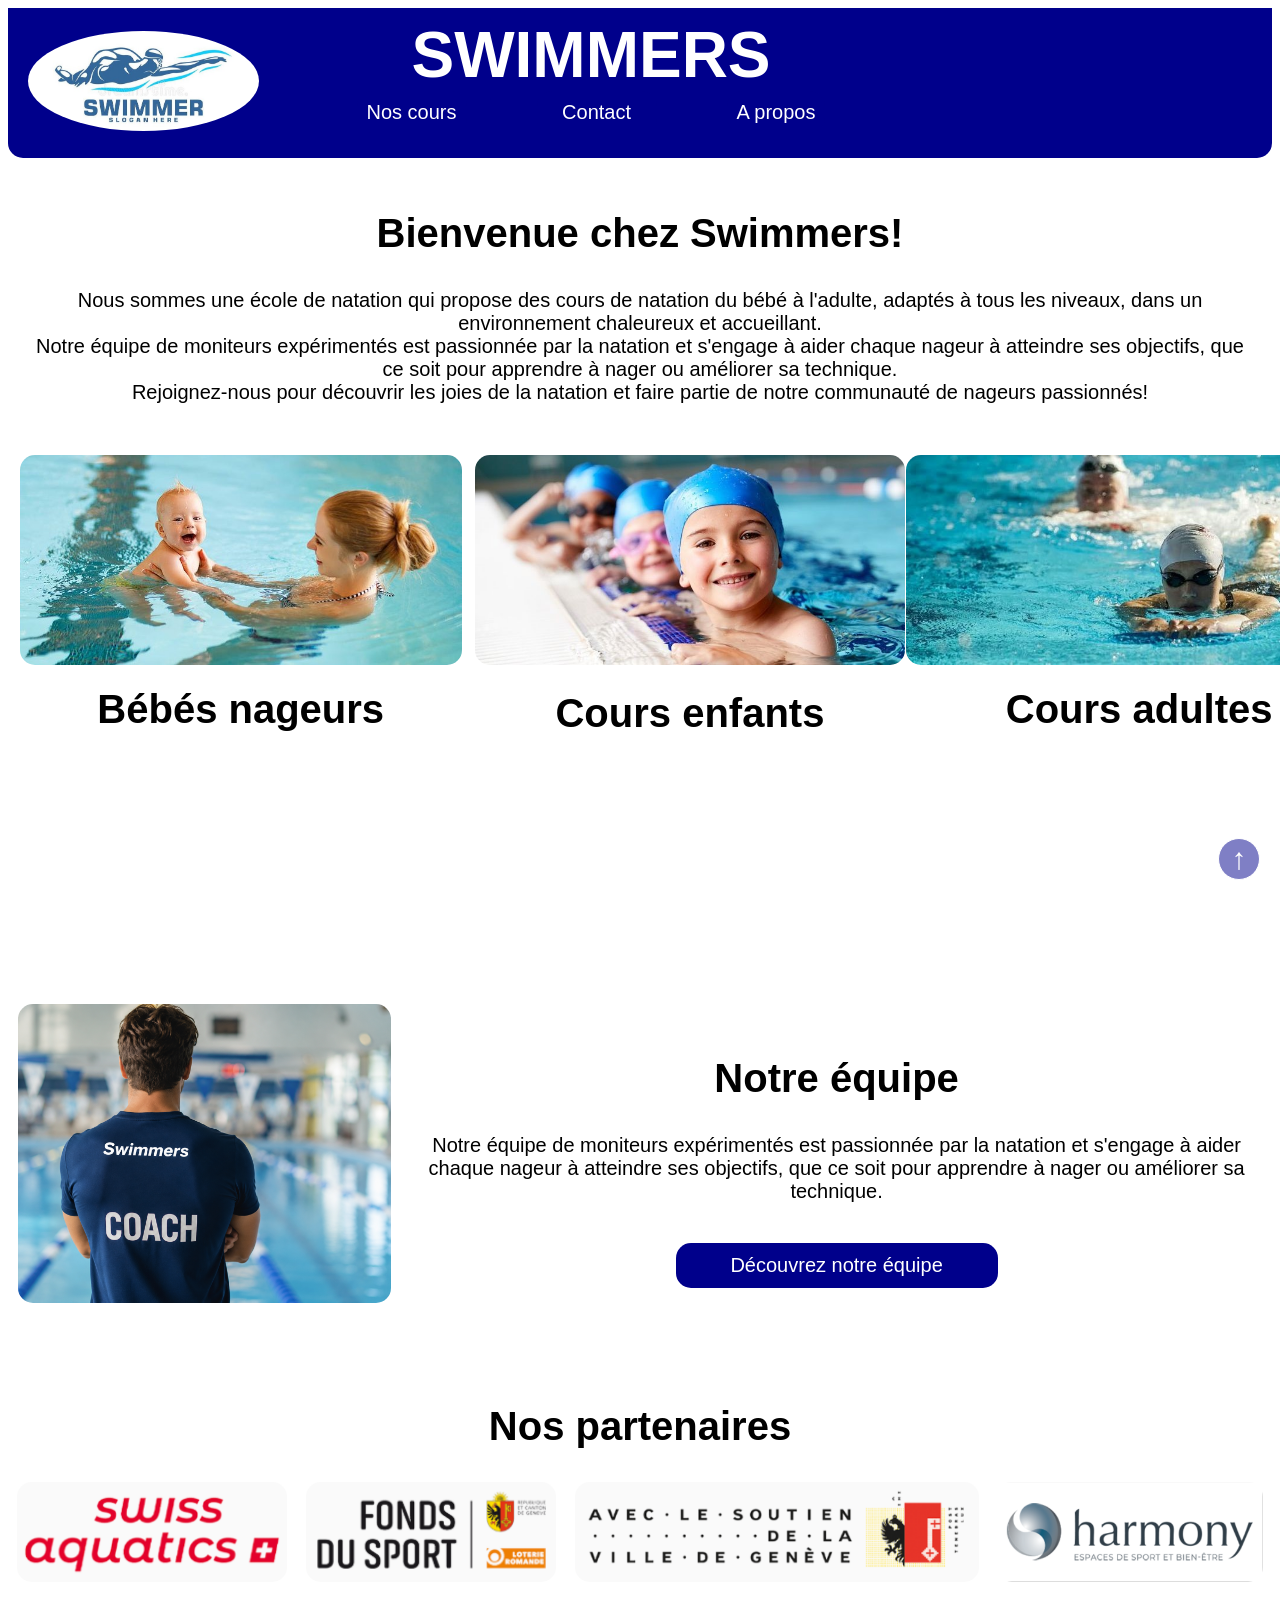
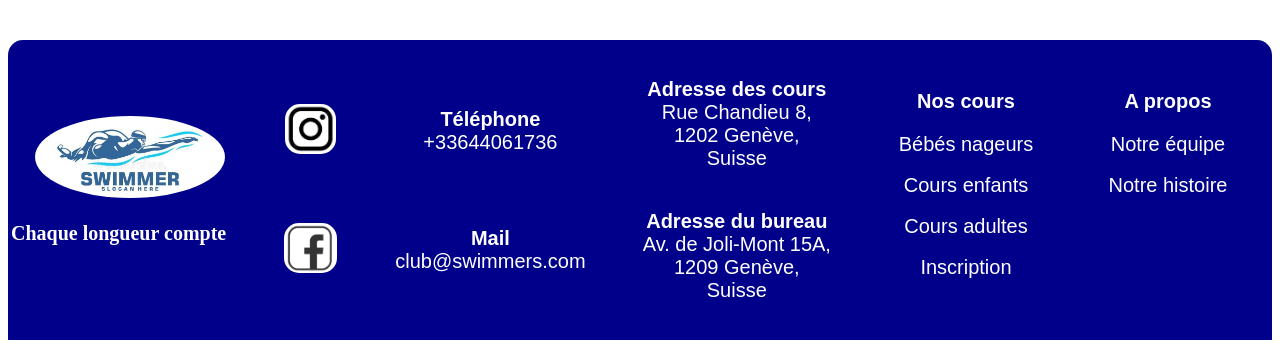
==== index.html @ 51afba41 "retouches menu footer + photos" ====
<!DOCTYPE html>
<html lang="fr">
<head>
    <meta charset="UTF-8">
    <meta name="viewport" content="width=device-width, initial-scale=1.0">

    <link rel="stylesheet" href="./ressources/stylesheet.css">
    <script src="./ressources/script.js" type="text/javascript" defer></script>

    <link rel="icon" href="./ressources/images/logo.jfif" />
    <title>Swimmers | Accueil</title>
</head>

<body>
    <!--******************************HEADER******************************-->

    <!--bannière avec logo, nom du club et barre de navigation-->
    <div class="banner">
        <!--logo lien vers la page d'accueil-->
        <div class="logo_container">
            <a href="./index.html">
                <img class="logo" src="./ressources/images/logo_banner.jpg" alt="Logo de Swimmers">
            </a>
        </div>

        <!--nom du club et barre de navigation en-dessous-->
        <div class="club_name_container">
            <h1 class="club_name">SWIMMERS</h1>
            
            <!--barre de navigation-->
            <div class="navbar">

                <!--menu déroulant pour les cours proposés-->
                <div class="menu_deroulant">
                    <a class="nav_link">Nos cours</a>
                    <div class="options">
                        <a href="./bebes_nageurs.html">Bébés nageurs</a>
                        <a href="./cours_enfants.html">Cours enfants</a>
                        <a href="./cours_adultes.html">Cours adultes</a>
                        <a href="./inscription.html">Inscription</a>
                    </div>
                </div>
                
                <a href="./contact.html" class="nav_link">Contact</a>

                <!--menu deroulant pour le bouton "a propos"-->
                <div class="menu_deroulant">
                    <a class="nav_link">A propos</a>
                    <div class="options">
                        <a href="./notre_equipe.html">Notre équipe</a>
                        <a href="./notre_histoire.html">Notre histoire</a>
                    </div>
                </div>
            </div>
        </div>
    </div>

    <a href="#top" class="back_to_top">↑</a>
    <!--bouton de retour en haut de page-->

    <!--section d'accueil avec une image de fond et un message de bienvenue-->
    <div class="presentation">
        <h2>Bienvenue chez Swimmers!</h2>
        <p> Nous sommes une école de natation qui propose des cours de natation du bébé à l'adulte, adaptés à tous les niveaux, dans un environnement chaleureux et accueillant. <br>
            Notre équipe de moniteurs expérimentés est passionnée par la natation et s'engage à aider chaque nageur à atteindre ses objectifs, que ce soit pour apprendre à nager ou améliorer sa technique. <br>
            Rejoignez-nous pour découvrir les joies de la natation et faire partie de notre communauté de nageurs passionnés!
        </p>
    </div>

    <!--sections des cours proposés sous forme de 3 colonnes-->
    <table class="presentation_sections">
        <!--ligne des images des cours-->
        <tr>
            <td>
                <img src="./ressources/images/cours_bebes_nageurs.jpg" alt="Bébé nageur">
            </td>

            <td>
                <img src="./ressources/images/cours_enfants.jpg" alt="Cours enfants">
            </td>

            <td>
                <img src="./ressources/images/cours_adultes.jpg" alt="Cours adultes">
            </td>
        </tr>

        <!--ligne des noms et descriptions des cours + boutons "Plus d'informations"-->
        <tr>
            <td>
                <h2>Bébés nageurs</h2>
                <p class="texte_cours">Découvrez nos cours de bébés nageurs, conçus pour initier les tout-petits à l'eau en toute sécurité et avec plaisir à travers des activités ludiques.</p>

                <a class="plus_infos" href="./bebes_nageurs.html">Découvrez nos cours bébés nageurs</a>
            </td>

            <td>
                <h2>Cours enfants</h2>
                <p class="texte_cours">Découvrez nos cours d'initiation pour les enfants, conçus pour développer leur confiance et leurs compétences aquatiques.</p>

                <a class="plus_infos" href="./cours_enfants.html">Découvrez nos cours enfants</a>
            </td>

            <td>
                <h2>Cours adultes</h2>
                <p class="texte_cours">Découvrez nos cours adultes pour les nageurs apprentis comme expérimentés, conçus pour améliorer leur technique et leur endurance.</p>

                <a class="plus_infos" href="./cours_adultes.html">Découvrez nos cours adultes</a>
            </td>            
        </tr>
    </table>

    <br>
    <br>
    <br>

    <!--section présentation de l'équipe-->
    <div class="equipe">
        <div class="coach_img">
            <img src="./ressources/images/coach.png" alt="Photo d'un moniteur de natation">
        </div>
        <div class="coach_description">
            <h2>Notre équipe</h2>
            <p>Notre équipe de moniteurs expérimentés est passionnée par la natation et s'engage à aider chaque nageur à atteindre ses objectifs, que ce soit pour apprendre à nager ou améliorer sa technique.</p>
            
            <a class="plus_infos_equipe" href="./notre_equipe.html">Découvrez notre équipe</a>
        </div>
    </div>

    <br>
    <br>
    <br>

    <!--sections des partenaires-->
    <div class="partenaires">
        <h2>Nos partenaires</h2>
        <div class="logo_partenaire">
            <a target="_blank" href="https://www.swiss-aquatics.ch/fr/">
                <img src="./ressources/images/logo_swiss_aquatics.png" alt="Logo de Swiss Aquatics">
            </a>
            <a target="_blank" href="https://fondsdusport.ch/accueil/">
                <img src="./ressources/images/logo_fonds_du_sport_geneve.png" alt="Logo des Fonds du sport de Genève">
            </a>
            <a target="_blank" href="https://www.geneve.ch/">
                <img src="./ressources/images/logo_ville_de_geneve.png" alt="Logo de la ville de Genève">
            </a>
            <a target="_blank" href="https://www.harmony.ch/">
                <img src="./ressources/images/logo_harmony.png" alt="Logo de Harmony">
            </a>
        </div>
    </div>

    <br>
    <br>
    <br>

    <!--******************************FOOTER******************************-->

    <!--
        footer avec:
            - logo et slogan
            - contact: réseaux sociaux, téléphone, mail, adresse
            - menu de navigation
    -->
    <footer>
        <table class="footer">
            <tr>
                <!--colonne 1: logo et slogan-->
                <td class="footer_logo">
                    <a href="./index.html">
                        <img src="./ressources/images/logo_banner.jpg" alt="Logo de Swimmers">
                    </a>
                    <h3>Chaque longueur compte</h3>
                </td>

                <!--colonne 2: contacts divisé en 3 parties: réseaux sociaux, téléphone et mail, adresse-->
                <td class="footer_contact">
                    <table>
                        <tr>
                            <!--sous-colonne des réseaux sociaux-->
                            <td class="contact" style="width: 15%;">
                                <div class="contact_content">
                                    <a href="https://www.instagram.com/" target="_blank">
                                        <img class="logo_reseaux" src="./ressources/images/instagram.png" alt="logo Instagram">
                                    </a>                                    
                                    <a href="https://fr-fr.facebook.com/" target="_blank">
                                        <img class="logo_reseaux" src="./ressources/images/facebook.png" alt="logo Facebook">
                                    </a>
                                </div>
                            </td>

                            <!--sous-colonne des moyens de contact-->
                            <td class="contact">
                                <div class="contact_content">
                                    <P>
                                        <strong>Téléphone</strong> <br>
                                        <a href="https://web.whatsapp.com/" target="_blank">
                                            +33644061736
                                        </a>
                                    </P>                                
                                    <P>
                                        <strong>Mail</strong> <br>
                                        <a href="https://accounts.google.com/v3/signin/identifier?continue=https%3A%2F%2Fmail.google.com%2Fmail%2F%3Fhl%3Dfr&dsh=S-65777534%3A1779703217292134&emr=1&hl=fr&ltmpl=default&ltmplcache=2&osid=1&passive=true&rm=false&scc=1&service=mail&ss=1&flowName=GlifWebSignIn&flowEntry=ServiceLogin&ifkv=AWa2Pav6-4Mr0OhlB0g4Rt8NfODFJEpQgPGp8qQaNGT2aUhkzZiKN4EEEsVOafKhXFq62kb5EetYqg" target="_blank">
                                            club@swimmers.com
                                        </a>
                                    </P>
                                </div>
                            </td>

                            <!--sous-colonne de l'adresse-->
                            <td class="contact">
                                <div class="contact_content">
                                    <p>
                                        <strong>Adresse des cours</strong> <br>
                                        <a href="https://www.google.fr/maps/place/Piscine+de+Chandieu/@46.2171188,6.1306369,17z/data=!3m1!4b1!4m6!3m5!1s0x478c64dd504c1d4f:0x3fdbfd2111fed8a2!8m2!3d46.2171188!4d6.1332118!16s%2Fg%2F11c5j7j0dk?entry=ttu&g_ep=EgoyMDI2MDUyMC4wIKXMDSoASAFQAw%3D%3D" target="_blank">
                                            Rue Chandieu 8, <br>
                                            1202 Genève, <br>
                                            Suisse
                                        </a>
                                    </p>
                                    <p>
                                        <strong>Adresse du bureau</strong> <br>
                                        <a href="https://www.google.fr/maps/place/Administration+locale/@46.2202272,6.0896053,14z/data=!4m10!1m2!2m1!1sMairie!3m6!1s0x478c649678a18cad:0xf0a4fee07eba2c44!8m2!3d46.2202258!4d6.1165418!15sCgZNYWlyaWWSAQljaXR5X2hhbGzgAQA!16s%2Fg%2F1wrtbrt8?entry=ttu&g_ep=EgoyMDI2MDUyMC4wIKXMDSoASAFQAw%3D%3D" target="_blank">
                                            Av. de Joli-Mont 15A, <br>
                                            1209 Genève, <br>
                                            Suisse
                                        </a>
                                    </p>    
                                </div>                            
                            </td>
                        </tr>
                    </table>
                </td>

                <!--colonne 3: menu de navigation-->
                <td class="footer_nav_menu">
                    <table>
                        <tr>
                            <!--liens de navigations pour les diférents cours-->
                            <td>
                                <p> <strong>Nos cours</strong> </p>

                                <a href="./bebes_nageurs.html">Bébés nageurs</a> <br>
                                <a href="./cours_enfants.html">Cours enfants</a> <br>
                                <a href="./cours_adultes.html">Cours adultes</a> <br>
                                <a href="./inscription.html">Inscription</a> <br>
                            </td>

                            <!--liens pour la section a propos-->
                            <td>
                                <p> <strong>A propos</strong></p>

                                <a href="./notre_equipe.html">Notre équipe</a> <br>
                                <a href="./notre_histoire.html">Notre histoire</a> <br>
                            </td>
                        </tr>
                    </table>
                </td>
            </tr>
        </table>
    </footer>
</body>
</html>
---- ressources/stylesheet.css ----
/* {
    border: 1px solid black;
}*/

html, body {
    font-family: arial, sans-serif;
}

h2 {
    font-size: 40px;
    font-family: sans-serif;
}

p {
    font-size: 20px;
    font-family: sans-serif;
}









/*------------------------------PAGE D'ACCUEIL------------------------------*/

/*------------------------------Bannière et barre de navigation------------------------------*/
.banner {
    display: flex;
    justify-content: space-between;
    width: 100%;
    height: 150px;
    background-color: darkblue;
    border-radius: 0 0 15px 15px;
    z-index: 100;
}

/*logo */
.logo_container {
    display: flex;
    align-items: center;
    justify-content: left;
    width: 25%;
    padding-left: 10px;
}

.logo {
    width: auto;
    height: 100px;
    border-radius: 50%;
    margin-left: 10px;
}

/*nom du club*/
.club_name_container {
    display: flex;
    flex-wrap: wrap;
    width: 50%;
    height: 50%;
    left: -365px;
    position: relative;
}

.club_name {
    font-size: 24px;
    font-weight: bold;
    height: 100%;
    width: 100%;
    text-align: center;
    font-size: 64px;
    font-family: sans-serif;
    color: white;
    margin-top: 10px;
}

/*barre de navigation */
.navbar {
    display: flex;
    justify-content: center;
    width: 100%;
    gap: 70px;
}

/*boutons DE navigation*/
.nav_link {
    width: 100px;
    padding: 10px;
    align-items: center;
    text-align: center;
    color: white;
    font-family: sans-serif;
    background-color: darkblue;
    text-decoration: none;
    font-size: 20px;
    border-radius: 15px;
    transition: all 0.5s linear;
    margin-bottom: 20px;
    margin-top: -45px;
}

.nav_link:hover {
    background-color: white;
    color: darkblue;
}

/*menu déroulant des boutons de navigation*/

/*container du menu déroulant*/
.menu_deroulant {
    position:relative;
    display: inline-block;
    margin-top: -35px;
    transition: all 0.5s linear;
}

/*options du menu déroulant*/
.options {
    display: none;
    position: absolute;
    min-width: 160px;
    z-index: 100;
    transition: all 0.5s linear;
    padding-top: 10px;
}

.menu_deroulant:hover .options {
    display: block;
}

/*style du menu déroulant*/
.options a {
    width: 200px;
    padding: 10px;
    margin-top: 5px;
    color: white;
    background-color: darkblue;
    border: 1px solid transparent;
    font-size: 20px;
    font-family: sans-serif;
    text-decoration: none;
    display: block;
    text-align: center;
    border-radius: 15px;
    transition: all 0.5s linear;
}

.options a:hover {
    background-color: white;
    color: darkblue;
    border: 1px solid darkblue;
}


/*------------------------------bouton de retour en haut de page------------------------------*/
.back_to_top {
    position: fixed;
    bottom: 20px;
    right: 20px;
    width: 40px;
    height: 40px;
    background-color: darkblue;
    border: 1px solid white;
    color: white;
    border-radius: 50%;
    text-align: center;
    align-content: center;
    font-size: 30px;
    font-weight: bold;
    text-decoration: none;
    transition: all 0.5s linear;
    opacity: 0.5;
    z-index: 100;
}

.back_to_top:hover {
    background-color: white;
    color: darkblue;
    border: 1px solid darkblue;
    opacity: 1;
}


/*--------------------------------présentation du club------------------------------*/

/*texte de présentation du club*/
.presentation {
    text-align: center;
    padding: 20px;
}


/*------------------------------présentation des cours proposés: bébés, enfants, adultes------------------------------*/

/*conteneur du tableau de présentation des cours*/
.presentation_sections {
    display: flex;
    align-items: center;
    width: 100%;
}

/*style des lignes, cellules et contenus du tableau*/
.presentation_sections tr {
    display:flex;
    justify-content: space-between;;
    padding: 10px;
}

.presentation_sections td {
    display: flex;
    align-items: center;
    justify-content: space-around;
    flex-direction: column;
    width: 33%;
}

.presentation_sections img {
    display: flex;
    width: auto;
    height: 210px;
    border-radius: 15px;
    transition: all 0.3s linear;
    cursor: pointer;
}

.presentation_sections img:hover {
    transform: scale(1.05);
    box-shadow: 0 10px 10px rgba(0, 0, 0, 1);
}

.presentation_sections h2 {
    width: 90%;
    margin: 0 auto 20px;
    text-align: center;
    justify-content: center;
}

.presentation_sections p {
    width: 90%;
    text-align: center;
    margin: 0 auto 40px;
}

/* textes et boutons "plus d'informations" des sections: cachés par défaut, s'affichent en fondu (JS) */
.texte_cours {
    opacity: 0;
    transition: all 1s linear;
}

.plus_infos {
    width: 80%;
    padding: 10px;
    border-radius: 15px;
    text-decoration: none;
    color: white;
    font-family: sans-serif;
    background-color: darkblue;
    border: 1px solid transparent;
    font-size: 20px;
    text-align: center;
    justify-content: center;
    display: block;
    cursor: pointer;
    transition: all 0.5s linear;
    opacity: 0;
}

.plus_infos:hover {
    background-color: white;
    color: darkblue;
    border: 1px solid darkblue;
}


/*------------------------------présentation de l'équipe------------------------------*/

/*conteneur principal*/
.equipe {
    display: flex;
    align-items: center;
}

/*conteneur de l'image du moniteur*/
.coach_img {
    display: block;
    width: 30%;
    height: auto;
    padding: 10px;
}

.coach_img img {
    width: 100%;
    height: auto;
    border-radius: 15px;
}

/*conteneur de la description du moniteur et du bouton "plus d'informations"*/
.coach_description {
    flex-direction: column;
    display: flex;
    align-items:center;
    width: 70%;
}

.coach_description h2 {
    text-align: center;
    justify-content: center;
}

.coach_description p {
    text-align: center;
    justify-content: center;
    position: relative;
    top: -20px;
}

/*bouton "plus_infos_equipe" = ".plus_infos" mais constamment visible*/
.plus_infos_equipe {
    width: 300px;
    padding: 10px;
    border-radius: 15px;
    text-decoration: none;
    color: white;
    font-family: sans-serif;
    background-color: darkblue;
    border: 1px solid transparent;
    font-size: 20px;
    text-align: center;
    justify-content: center;
    display: block;
    cursor: pointer;
    transition: all 0.5s linear;
}

.plus_infos_equipe:hover {
    background-color: white;
    color: darkblue;
    border: 1px solid darkblue;
}



/*------------------------------partenaires------------------------------*/
.partenaires {
    display: flex;
    align-items: center;
    justify-content: center;
    flex-wrap: wrap;
    width: 100%;
}

.partenaires h2 {
    text-align: center;
    justify-content: center;
    width: 100%;
}
.logo_partenaire {
    display: flex;
    justify-content: space-around;
    align-items: center;
    width: 100%;
    height: auto;
}

.logo_partenaire img {
    width: auto;
    height: 100px;
    border-radius: 15px;
}



/*------------------------------footer------------------------------*/
footer {
    display: flex;
    align-items: center;
    width: 100%;
    height: 300px;
    background-color: darkblue;
    border-radius: 15px 15px 0 0;
}

/*
tableau dans le footer en 3 colonnes:
    - logo du club et slogan
    - contact: réeseaux sociaux, téléphone et mail, adresse
    - menu de navigation
*/
.footer {
    width: 100%;
    height: 250px;
    /*background-color: grey*/
}

/*colonne 1: logo et slogan*/
.footer_logo {
    width: 20%;
    flex-direction: column;
    justify-items: center;
}

    .footer_logo img {
        width: 80%;
        height: auto;
        border-radius: 50%;
        position: relative;
        left: 10%;
    }

    /*slogan sous le logo*/
    .footer_logo h3 {
        font-size: 20px;
        justify-content: center;
        color: white;
        font-family: Lucida Calligraphy;
    }

/*colonne 2: contact*/
.footer_contact {
    width: 50%;
}

    /*tableau en 3 colonnes: réseaux, tél et mail, adresse*/
    .footer_contact table {
        height: 95%;
        width: 100%;
    }

    .contact {
        width: 33%;
    }

    /*colonne réseaux*/
    .contact_content {
        height: 90%;
        display: flex;
        flex-direction:column;
        text-align: center;
        justify-content: space-around;
    }

    .logo_reseaux {
        height: 50px;
        width: auto;
        border-radius: 15px;
        transition: all 0.5s linear;
    }

    .logo_reseaux:hover {
        transform: scale(1.1);
    }

    /*colonne téléphone et mail*/
    .contact p {
        text-align: center;
        color: white;
    }

    .contact a {
        text-decoration: none;
        color: white;
    }

    .contact a:hover {
        text-decoration:underline;
    }

/*colonne 3: menu de navigation*/
.footer_nav_menu {
    width: 30%;
}

    .footer_nav_menu table {
        height: 90%;
        display: flex;
        justify-content:space-around ;
    }

    .footer_nav_menu tr {
        height: 100%;
        display:flex;
        justify-content: space-between;
    }

    .footer_nav_menu td {
        width: 200px;
        height: 100%;
        display: flex;
        flex-direction: column;
    }

    .footer_nav_menu p {
        color: white;
        text-align: center;
        font-family: sans-serif;
    }

    .footer_nav_menu a {
        text-decoration: none;
        color: white;
        font-size: 20px;
        text-align: center;
        font-family: sans-serif;
    }

    .footer_nav_menu a:hover {
        text-decoration: underline;
    }









    /*------------------------------PAGE DES BEBES NAGEURS------------------------------*/

/*image de bébés nageurs avec le nom du cours dessus*/
.titre_cours_bebes {
    width: 100%;
    height: 600px;
    background-image: url(./images/cours_bebes_nageurs.jpg);
    background-size: cover;
    align-content: center;
}

.titre_cours {
    text-align: center;
    font-size: 100px;
    font-family: sans-serif;
}

/*texte de présentation des règles des cours*/
.texte_regles {
    text-align: center;
    font-weight: bold;
}

/*tableau de présentation des cours bébés*/
.image_cours {
    width: 15%;
    justify-content: center;
    align-content: center;
}

.image_cours img {
    width: 100%;
    border-radius: 15px;
}

.description_cours {
    width: 80%;
    height: auto;
    align-items: center;
    padding: 0 0 0 20px;
}

/*ligne du bouton d'inscription*/
.inscrire {
    width: 300px;
    padding: 10px;
    margin: 0 auto;
    border-radius: 15px;
    text-decoration: none;
    color: white;
    font-family: sans-serif;
    background-color: darkblue;
    border: 1px solid transparent;
    font-size: 20px;
    text-align: center;
    justify-content: center;
    display: block;
    cursor: pointer;
    transition: all 0.5s linear;    
}

.inscrire:hover {
    background-color: white;
    color: darkblue;
    border: 1px solid darkblue;
}










/*------------------------------PAGE DES COURS ENFANTS------------------------------*/

/*image de bébés nageurs avec le nom du cours dessus*/
.titre_cours_enfants {
    width: 100%;
    height: 600px;
    background-image: url(./images/cours_enfants.jpg);
    background-size: cover;
    align-content: center;
}

/*Réutilisation des mêmes paramètres pour:
     - le titre du cours sur l'image
     - le texte des règles
     - le tableau de présentation des cours
     - le bouton vers la page d'inscription
*/

/*Ajout d'une image de fond ressemblant à des lignes d'eau pour les principes d'apprentissage*/
.apprentissages {
    background-image: url(./images/une_ligne_d_eau.png);
    background-size: 100% 125px;
    height:125px;
    display: flex;
    flex-direction: column;
    align-content: space-around;
}

.apprentissages p {
    margin-left: 100px;
    font-weight: bold;
}










/*------------------------------PAGE DES COURS ADULTES------------------------------*/
/*image de bébés nageurs avec le nom du cours dessus*/
.titre_cours_adultes {
    width: 100%;
    height: 600px;
    background-image: url(./images/cours_adultes.jpg);
    background-size: cover;
    align-content: center;
}

/*Réutilisation des mêmes paramètres pour:
     - le titre du cours sur l'image
     - le texte des règles
     - le tableau de présentation des cours
     - le bouton vers la page d'inscription
*/









/*------------------------------PAGE D'INSCRIPTION------------------------------*/

/*image de bébés nageurs avec le nom du cours dessus*/
.titre_inscription {
    width: 100%;
    height: 600px;
    background-image: url(./images/plongeon_page_inscription.jpg);
    background-size: cover;
    align-content: center;
}

/*Réutilisation des mêmes paramètres que pour le titre du cours sur l'image*/

/*image de l'emploi du temps*/
.emploi_du_temps {
    width: 90%;
}

/*------------------------------formulaire d'inscription------------------------------*/

/*titre*/
.formulaire {
    font-size: 40px;
    font-family: sans-serif;
    text-align: center;
}
/*taille général des formulaires*/
form {
    width: 95%;
    margin-left: auto;
    margin-right: auto;
}

/*tableau*/
.inscription {
    width: 100%;
}

.inscription_in {
    width: 100%;
}
.inscription_in td {
    padding: 20px 10px;
}

/*style des étiquettes*/
label {
    text-align: left;
    padding: 10px 10px;
    font-size: 20px;
    font-family: sans-serif;
}


/*champs à remplir et selecteur*/
input[type=text],[type=date], [type=email], [type=number] {
    width: 300px;
    height: 30px;
    border-radius: 5px;
    border: none;
    border-bottom: 2px solid darkblue;
    background: none;
    padding: 10px 10px;
    font-size: 20px;
    font-family: sans-serif;
    outline: none;
}

/*ligne des informations pour le tuteur*/
/*.tuteur {
    display: none;
    transition: all 0.5s linear;
}*/

/*div de selection du cours caché jusqu'au clic sur le bouton "passer à la selection du cours"*/
.selection_du_cours {
    display: none;
    transition:all 05s linear; 
}

select {
    width: 300px;
    height: 50px;
    border-radius: 5px;
    border: none;
    border-bottom: 2px solid darkblue;
    background: none;
    padding: 10px 10px;
    font-size: 20px;
    font-family: sans-serif;
    outline: none;
}

/*optgroup avec fond bleu et écriture blanche*/
#matin, #midi, #apres_midi, #soir, 
#niveaux_bebes_nageurs, #niveaux_cours_enfants, #niveaux_cours_adultes {
    background-color: darkblue;
    color: white;
}

option {
    background-color: lightgray;
    color: black;
}

/*placement des selecteurs de niveaux au même endroit*/
/*#niveaux_bebes_nageurs, #niveaux_cours_enfants, #niveaux_cours_adultes, #niveau, #creneau, #bouton_de_confirmation {
    display: none;
}*/

/*bouton de confirmation similaire aux autres boutons du site*/
button {
    width: 300px;
    margin: 0 auto;
    padding: 10px;
    border-radius: 15px;
    text-decoration: none;
    color: white;
    font-family: sans-serif;
    background-color: darkblue;
    border: 1px solid transparent;
    font-size: 20px;
    text-align: center;
    justify-content: center;
    display: block;
    cursor: pointer;
    transition:  all 0.5s linear;
}

button:hover {
    background-color: white;
    color: darkblue;
    border: 1px solid darkblue;
}









/*------------------------------PAGE DE CONTACT------------------------------*/
/*image de l'équipe avec le nom de la page dessus*/
.titre_contact {
    width: 100%;
    height: 600px;
    background-image: url(./images/equipe_complete.png);
    background-size: cover;
    align-content: center;
}

.titre_cours_contact {
    text-align: center;
    font-size: 100px;
    font-family: sans-serif;
    color: white;
}

/*Réutilisation des mêmes paramètres pour:
     - le formulaire de contact
*/

textarea {
    width: 80%;
    height: 200px;
    border-radius: 5px;
    border: none;
    border-bottom: 2px solid darkblue;
    background: none;
    padding: 10px 10px;
    font-size: 20px;
    font-family: sans-serif;
    outline: none;
}

.lien_contact {
    text-decoration: none;
    color: darkblue;
}

.lien_contact:hover {
    text-decoration: underline;
}

.maps_frame {
    text-align: center;
}

iframe {
    width: 90%;
    height: 300px;
    border: none;
    border-radius: 15px;
}









/*------------------------------PAGE NOTRE EQUIPE------------------------------*/
/*reprise du code utilisé pour la page bébés nageurs:
.image_cours {
    width: 15%;
    justify-content: center;
    align-content: center;
}

.image_cours img {
    width: 100%;
    border-radius: 15px;
}

.description_cours {
    width: 80%;
    height: auto;
    align-items: center;
    padding: 0 0 0 20px;
}*/









/*------------------------------PAGE NOTRE HISTOIRE------------------------------*/
/*image de fond d'une piscine avec le titre dessus*/
.image_de_fond_notre_histoire {
    width: 100%;
    height: 600px;
    background-image: url(./images/piscine.png);
    background-size: cover;
    align-content: center;
}

.titre_notre_histoire {
    text-align: center;
    font-size: 100px;
    font-family: sans-serif;
    color: white;
}

.div_notre_histoire {
    padding: 20px;
}

.div_notre_histoire h2 {
    text-align: center;
}

.div_notre_histoire p {
    text-align: justify;
}
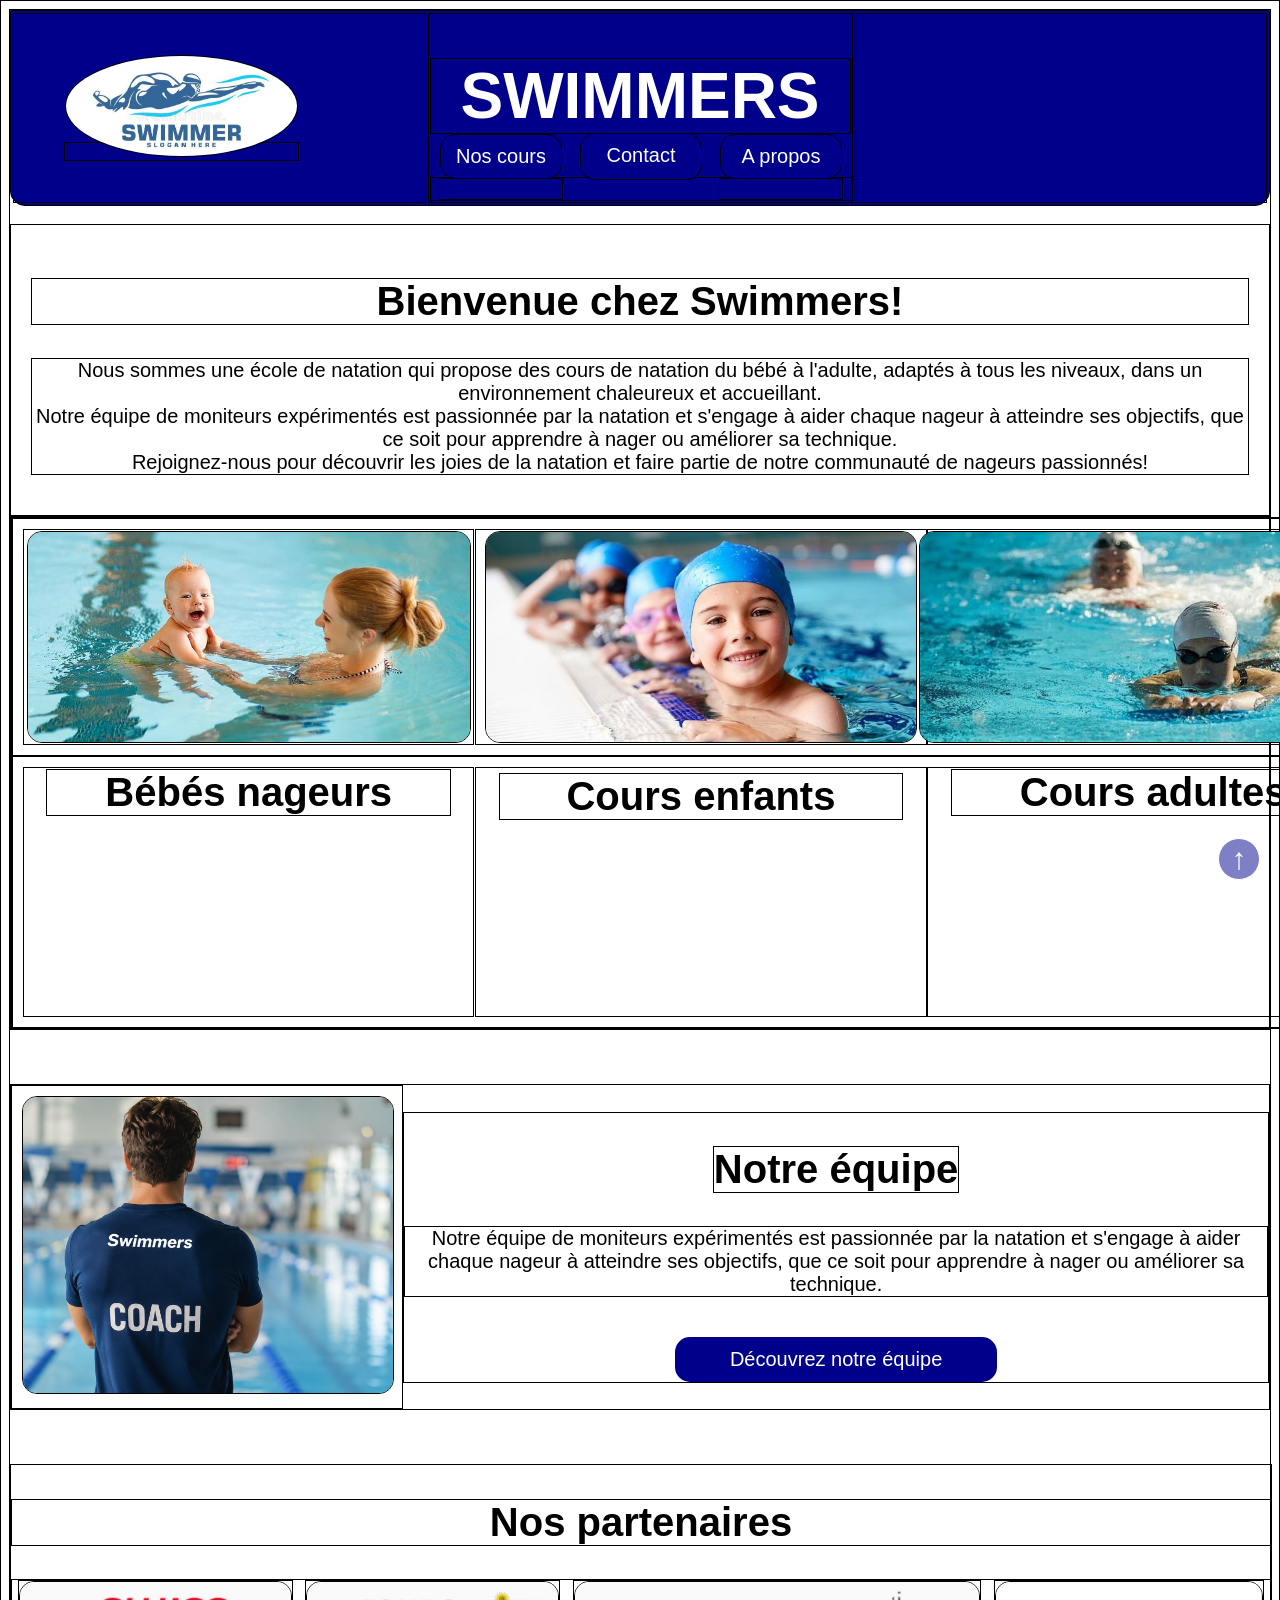
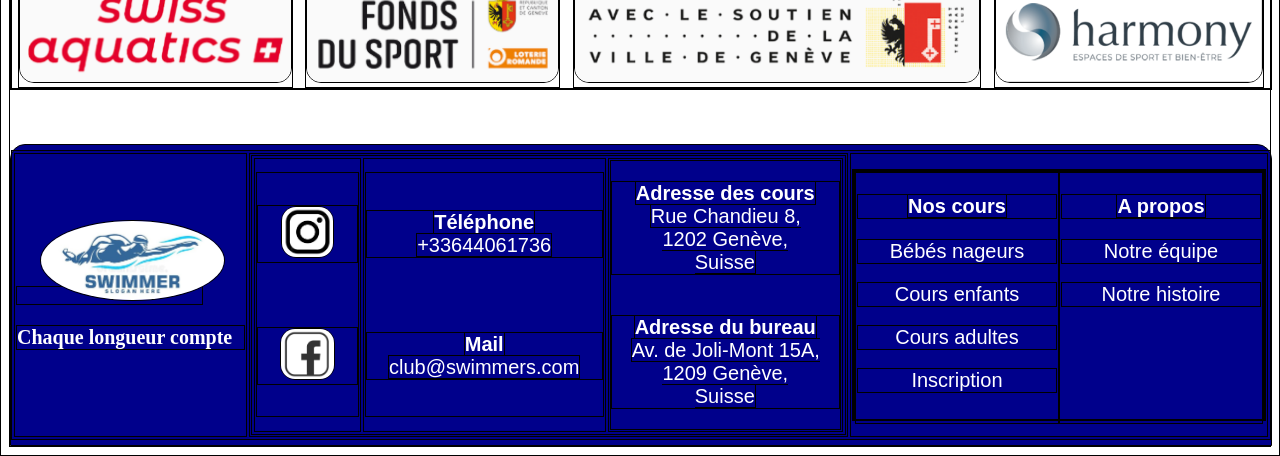
==== commit 17e698bc: "layout header <=800px" ====
--- a/index.html
+++ b/index.html
@@ -5,6 +5,7 @@
     <meta name="viewport" content="width=device-width, initial-scale=1.0">
 
     <link rel="stylesheet" href="./ressources/stylesheet.css">
+    <link rel="stylesheet" href="./ressources/layout.css">
     <script src="./ressources/script.js" type="text/javascript" defer></script>
 
     <link rel="icon" href="./ressources/images/logo.jfif" />
@@ -15,45 +16,50 @@
     <!--******************************HEADER******************************-->
 
     <!--bannière avec logo, nom du club et barre de navigation-->
-    <div class="banner">
-        <!--logo lien vers la page d'accueil-->
-        <div class="logo_container">
-            <a href="./index.html">
-                <img class="logo" src="./ressources/images/logo_banner.jpg" alt="Logo de Swimmers">
-            </a>
-        </div>
-
-        <!--nom du club et barre de navigation en-dessous-->
-        <div class="club_name_container">
-            <h1 class="club_name">SWIMMERS</h1>
-            
-            <!--barre de navigation-->
-            <div class="navbar">
-
-                <!--menu déroulant pour les cours proposés-->
-                <div class="menu_deroulant">
-                    <a class="nav_link">Nos cours</a>
-                    <div class="options">
-                        <a href="./bebes_nageurs.html">Bébés nageurs</a>
-                        <a href="./cours_enfants.html">Cours enfants</a>
-                        <a href="./cours_adultes.html">Cours adultes</a>
-                        <a href="./inscription.html">Inscription</a>
+    <table class="banner">
+        <tr>
+            <td class="logo_container"">
+                <!--logo lien vers la page d'accueil-->
+                <a href="./index.html">
+                    <img class="logo" src="./ressources/images/logo_banner.jpg" alt="Logo de Swimmers">
+                </a>        
+            </td>
+            <td class="club_name_container">
+                 <!--nom du club et barre de navigation en-dessous-->
+                <h1 class="club_name">SWIMMERS</h1>
+
+                <!--barre de navigation-->
+                <div class="navbar">
+                    <!--menu déroulant pour les cours proposés-->
+                    <div class="menu_deroulant">
+                        <a class="nav_link">Nos cours</a>
+                        <div class="options">
+                            <a href="./bebes_nageurs.html">Bébés nageurs</a>
+                            <a href="./cours_enfants.html">Cours enfants</a>
+                            <a href="./cours_adultes.html">Cours adultes</a>
+                            <a href="./inscription.html">Inscription</a>
+                        </div>
+                    </div>
+                
+                    <a href="./contact.html" class="nav_link">Contact</a>
+
+                    <!--menu deroulant pour le bouton "a propos"-->
+                    <div class="menu_deroulant">
+                        <a class="nav_link">A propos</a>
+                        <div class="options">
+                            <a href="./notre_equipe.html">Notre équipe</a>
+                            <a href="./notre_histoire.html">Notre histoire</a>
+                        </div>
                     </div>
                 </div>
-                
-                <a href="./contact.html" class="nav_link">Contact</a>
-
-                <!--menu deroulant pour le bouton "a propos"-->
-                <div class="menu_deroulant">
-                    <a class="nav_link">A propos</a>
-                    <div class="options">
-                        <a href="./notre_equipe.html">Notre équipe</a>
-                        <a href="./notre_histoire.html">Notre histoire</a>
-                    </div>
-                </div>
-            </div>
-        </div>
-    </div>
+            </td>
+            <td class="empty_column">
+
+            </td>
+        </tr>
+    </table>
+
+    <br>
 
     <a href="#top" class="back_to_top">↑</a>
     <!--bouton de retour en haut de page-->
--- a/ressources/stylesheet.css
+++ b/ressources/stylesheet.css
@@ -1,4 +1,6 @@
-/* {
+/*------------------------------CSS POUR TAILLE ECRAN PC-----------------------------*/
+
+* {
     border: 1px solid black;
 }*/
 
@@ -28,7 +30,6 @@
 
 /*------------------------------Bannière et barre de navigation------------------------------*/
 .banner {
-    display: flex;
     justify-content: space-between;
     width: 100%;
     height: 150px;
@@ -39,53 +40,46 @@
 
 /*logo */
 .logo_container {
-    display: flex;
     align-items: center;
     justify-content: left;
-    width: 25%;
-    padding-left: 10px;
+    padding-left: 50px;
+    width: 33%;
 }
 
 .logo {
     width: auto;
     height: 100px;
     border-radius: 50%;
-    margin-left: 10px;
 }
 
 /*nom du club*/
 .club_name_container {
-    display: flex;
-    flex-wrap: wrap;
-    width: 50%;
-    height: 50%;
-    left: -365px;
-    position: relative;
+    width: 34%;
+    align-content: space-around;
 }
 
 .club_name {
-    font-size: 24px;
     font-weight: bold;
-    height: 100%;
-    width: 100%;
     text-align: center;
     font-size: 64px;
     font-family: sans-serif;
     color: white;
-    margin-top: 10px;
 }
 
 /*barre de navigation */
 .navbar {
     display: flex;
-    justify-content: center;
-    width: 100%;
-    gap: 70px;
+    flex-direction: row;
+    justify-content: space-around;
+    width: 100%;
+    background-color: transparent;
 }
 
 /*boutons DE navigation*/
 .nav_link {
+    display: block;
     width: 100px;
+    height: auto;
     padding: 10px;
     align-items: center;
     text-align: center;
@@ -109,9 +103,8 @@
 
 /*container du menu déroulant*/
 .menu_deroulant {
-    position:relative;
+    position: relative;
     display: inline-block;
-    margin-top: -35px;
     transition: all 0.5s linear;
 }
 
@@ -150,6 +143,10 @@
     background-color: white;
     color: darkblue;
     border: 1px solid darkblue;
+}
+
+.empty_column {
+    width: 33%;
 }
 
 
@@ -195,6 +192,7 @@
 
 /*conteneur du tableau de présentation des cours*/
 .presentation_sections {
+    width: 100%;
     display: flex;
     align-items: center;
     width: 100%;
@@ -919,4 +917,4 @@
 
 .div_notre_histoire p {
     text-align: justify;
-}+}
--- a/ressources/layout.css
+++ b/ressources/layout.css
@@ -0,0 +1,26 @@
+/*------------------------------CSS POUR TAILLE D'ECRAN EGALE OU INFERIEURE A 500px------------------------------*/
+@media only screen and (max-width: 800px) {
+    /*logo */
+    .logo_container {
+        width: 1%;
+    }
+
+    .logo {
+        display: none;
+    }
+
+    /*nom du club*/
+    .club_name_container {
+        display: flex;
+        flex-wrap: wrap;
+        justify-content: center;
+        width: 98%;
+        height: 50%;
+    }
+
+    .empty_column {
+        width: 1%;
+    }
+
+    
+}
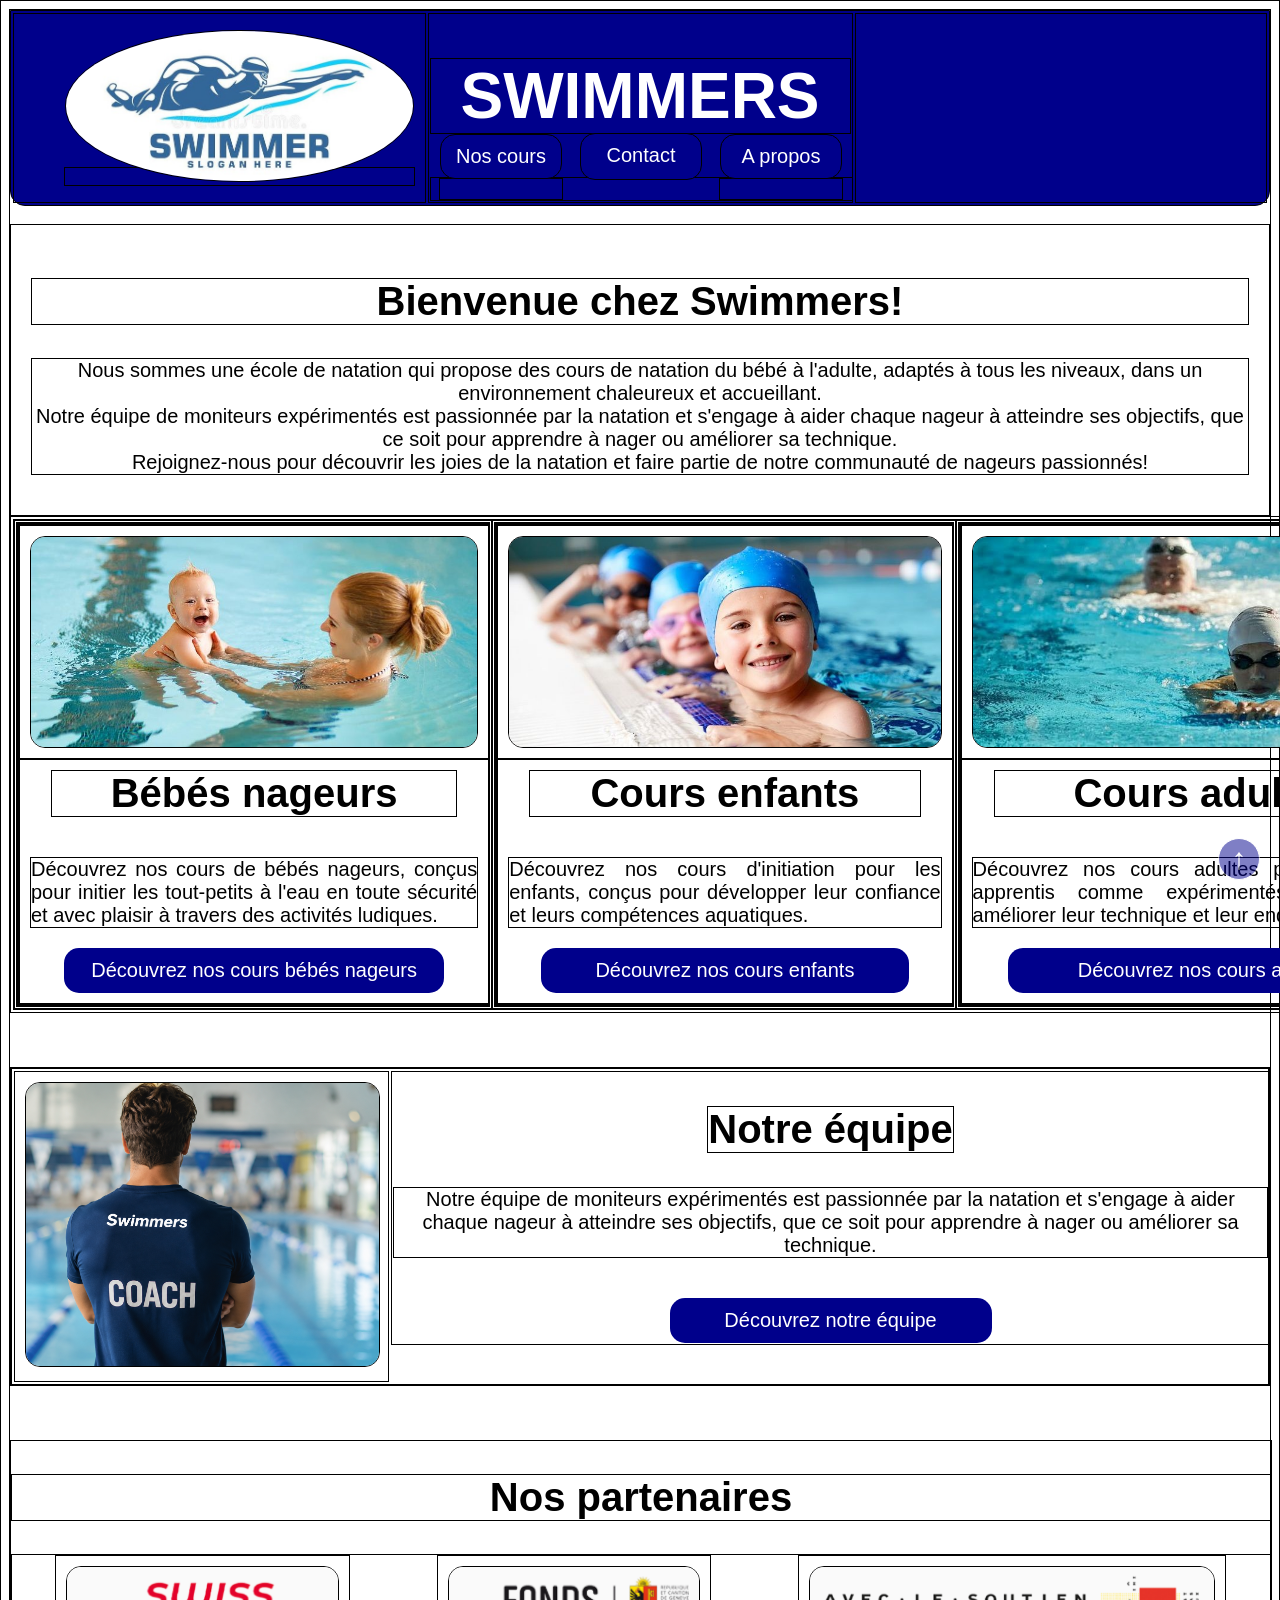
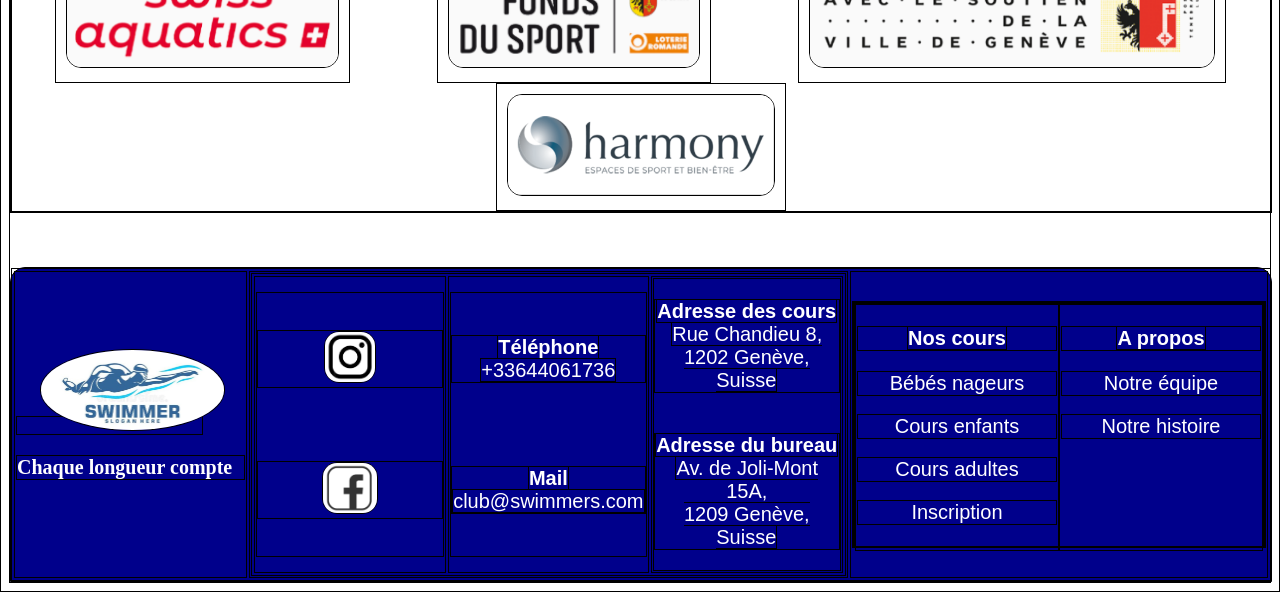
==== commit ce6be964: "layout header, banner et page index, ajout bouton accueil" ====
--- a/index.html
+++ b/index.html
@@ -61,8 +61,11 @@
 
     <br>
 
+    <!--bouton de retour en haut de page-->
     <a href="#top" class="back_to_top">↑</a>
-    <!--bouton de retour en haut de page-->
+
+    <!--bouton de retour à la page d'accueil-->
+    <a href="./index.html" class="back_home">Accueil</a>
 
     <!--section d'accueil avec une image de fond et un message de bienvenue-->
     <div class="presentation">
@@ -74,63 +77,78 @@
     </div>
 
     <!--sections des cours proposés sous forme de 3 colonnes-->
-    <table class="presentation_sections">
-        <!--ligne des images des cours-->
+    <table class="presentation_sections_container">
         <tr>
             <td>
-                <img src="./ressources/images/cours_bebes_nageurs.jpg" alt="Bébé nageur">
-            </td>
-
+                <!--tableau bébés nageurs-->
+                <table class="tableau_cours">
+                    <tr>
+                        <td>
+                            <img src="./ressources/images/cours_bebes_nageurs.jpg" alt="Bébé nageur">
+                        </td>
+                        <td>
+                            <h2>Bébés nageurs</h2>
+                            <p class="texte_cours">Découvrez nos cours de bébés nageurs, conçus pour initier les tout-petits à l'eau en toute sécurité et avec plaisir à travers des activités ludiques.</p>
+
+                            <a class="plus_infos" href="./bebes_nageurs.html">Découvrez nos cours bébés nageurs</a>
+                        </td>
+                    </tr>
+                </table>
+            </td>
             <td>
-                <img src="./ressources/images/cours_enfants.jpg" alt="Cours enfants">
-            </td>
-
+                <!--tableau cours enfants-->
+                <table class="tableau_cours">
+                    <tr>
+                        <td>
+                            <img src="./ressources/images/cours_enfants.jpg" alt="Cours enfants">
+                        </td>
+                        <td>
+                            <h2>Cours enfants</h2>
+                            <p class="texte_cours">Découvrez nos cours d'initiation pour les enfants, conçus pour développer leur confiance et leurs compétences aquatiques.</p>
+
+                            <a class="plus_infos" href="./cours_enfants.html">Découvrez nos cours enfants</a>
+                        </td>
+                    </tr>
+                </table>
+            </td>
             <td>
-                <img src="./ressources/images/cours_adultes.jpg" alt="Cours adultes">
-            </td>
-        </tr>
-
-        <!--ligne des noms et descriptions des cours + boutons "Plus d'informations"-->
-        <tr>
-            <td>
-                <h2>Bébés nageurs</h2>
-                <p class="texte_cours">Découvrez nos cours de bébés nageurs, conçus pour initier les tout-petits à l'eau en toute sécurité et avec plaisir à travers des activités ludiques.</p>
-
-                <a class="plus_infos" href="./bebes_nageurs.html">Découvrez nos cours bébés nageurs</a>
-            </td>
-
-            <td>
-                <h2>Cours enfants</h2>
-                <p class="texte_cours">Découvrez nos cours d'initiation pour les enfants, conçus pour développer leur confiance et leurs compétences aquatiques.</p>
-
-                <a class="plus_infos" href="./cours_enfants.html">Découvrez nos cours enfants</a>
-            </td>
-
-            <td>
-                <h2>Cours adultes</h2>
-                <p class="texte_cours">Découvrez nos cours adultes pour les nageurs apprentis comme expérimentés, conçus pour améliorer leur technique et leur endurance.</p>
-
-                <a class="plus_infos" href="./cours_adultes.html">Découvrez nos cours adultes</a>
-            </td>            
+                <!--tableau cours adultes-->
+                <table class="tableau_cours">
+                    <tr>
+                        <td>
+                            <img src="./ressources/images/cours_adultes.jpg" alt="Cours adultes">
+                        </td>
+                        <td>
+                            <h2>Cours adultes</h2>
+                            <p class="texte_cours">Découvrez nos cours adultes pour les nageurs apprentis comme expérimentés, conçus pour améliorer leur technique et leur endurance.</p>
+
+                            <a class="plus_infos" href="./cours_adultes.html">Découvrez nos cours adultes</a>
+                        </td>
+                    </tr>
+                </table>
+            </td>
         </tr>
     </table>
+    
 
     <br>
     <br>
     <br>
 
     <!--section présentation de l'équipe-->
-    <div class="equipe">
-        <div class="coach_img">
-            <img src="./ressources/images/coach.png" alt="Photo d'un moniteur de natation">
-        </div>
-        <div class="coach_description">
-            <h2>Notre équipe</h2>
-            <p>Notre équipe de moniteurs expérimentés est passionnée par la natation et s'engage à aider chaque nageur à atteindre ses objectifs, que ce soit pour apprendre à nager ou améliorer sa technique.</p>
-            
-            <a class="plus_infos_equipe" href="./notre_equipe.html">Découvrez notre équipe</a>
-        </div>
-    </div>
+    <table class="equipe">
+        <tr>
+            <td class="coach_img">
+                <img src="./ressources/images/coach.png" alt="Photo d'un moniteur de natation">
+            </td>
+            <td class="coach_description">
+                <h2>Notre équipe</h2>
+                <p>Notre équipe de moniteurs expérimentés est passionnée par la natation et s'engage à aider chaque nageur à atteindre ses objectifs, que ce soit pour apprendre à nager ou améliorer sa technique.</p>
+                
+                <a class="plus_infos_equipe" href="./notre_equipe.html">Découvrez notre équipe</a>
+            </td>
+        </tr>
+    </table>
 
     <br>
     <br>
@@ -183,7 +201,7 @@
                     <table>
                         <tr>
                             <!--sous-colonne des réseaux sociaux-->
-                            <td class="contact" style="width: 15%;">
+                            <td class="contact">
                                 <div class="contact_content">
                                     <a href="https://www.instagram.com/" target="_blank">
                                         <img class="logo_reseaux" src="./ressources/images/instagram.png" alt="logo Instagram">
--- a/ressources/stylesheet.css
+++ b/ressources/stylesheet.css
@@ -32,7 +32,7 @@
 .banner {
     justify-content: space-between;
     width: 100%;
-    height: 150px;
+    height: auto;
     background-color: darkblue;
     border-radius: 0 0 15px 15px;
     z-index: 100;
@@ -41,14 +41,14 @@
 /*logo */
 .logo_container {
     align-items: center;
-    justify-content: left;
-    padding-left: 50px;
+    justify-content: center;
     width: 33%;
+    padding-left: 4%;
 }
 
 .logo {
     width: auto;
-    height: 100px;
+    height: 150px;
     border-radius: 50%;
 }
 
@@ -178,6 +178,34 @@
     opacity: 1;
 }
 
+.back_home {
+    position: fixed;
+    bottom: 20px;
+    left: 20px;
+    width: 40px;
+    height: 40px;
+    background-color: darkblue;
+    border: 1px solid white;
+    color: white;
+    border-radius: 50%;
+    text-align: center;
+    align-content: center;
+    font-size: 11px;
+    font-weight: bold;
+    text-decoration: none;
+    transition: all 0.1s ease-in;
+    opacity: 0.5;
+    z-index: 100;
+    display: none;
+}
+
+.back_home:active {
+    background-color: white;
+    color: darkblue;
+    border: 1px solid darkblue;
+    opacity: 1;
+}
+
 
 /*--------------------------------présentation du club------------------------------*/
 
@@ -191,29 +219,37 @@
 /*------------------------------présentation des cours proposés: bébés, enfants, adultes------------------------------*/
 
 /*conteneur du tableau de présentation des cours*/
-.presentation_sections {
-    width: 100%;
-    display: flex;
+.presentation_sections_container {
+    width: 100%;
     align-items: center;
-    width: 100%;
-}
-
-/*style des lignes, cellules et contenus du tableau*/
-.presentation_sections tr {
-    display:flex;
-    justify-content: space-between;;
+}
+
+.presentation_sections_container tr {
+    width: 100%;
+    display: flex;
+    flex-direction: row;
+}
+
+/*tableaux de présentation des cours*/
+.tableau_cours {
+    display: flex;
+    flex-direction: column;
+    width: 100%;
+}
+
+.tableau_cours tr {
+    display: flex;
+    flex-direction: column;
+}
+
+.tableau_cours td {
+    display: flex;
+    flex-direction: column;
+    justify-content: center;
     padding: 10px;
 }
 
-.presentation_sections td {
-    display: flex;
-    align-items: center;
-    justify-content: space-around;
-    flex-direction: column;
-    width: 33%;
-}
-
-.presentation_sections img {
+.tableau_cours img {
     display: flex;
     width: auto;
     height: 210px;
@@ -222,33 +258,33 @@
     cursor: pointer;
 }
 
-.presentation_sections img:hover {
+.tableau_cours img:hover {
     transform: scale(1.05);
     box-shadow: 0 10px 10px rgba(0, 0, 0, 1);
 }
 
-.presentation_sections h2 {
+.tableau_cours h2 {
     width: 90%;
     margin: 0 auto 20px;
     text-align: center;
     justify-content: center;
 }
 
-.presentation_sections p {
-    width: 90%;
-    text-align: center;
-    margin: 0 auto 40px;
+.tableau_cours p {
+    text-align: justify;
 }
 
 /* textes et boutons "plus d'informations" des sections: cachés par défaut, s'affichent en fondu (JS) */
 .texte_cours {
-    opacity: 0;
+    /*opacity: 0;*/
     transition: all 1s linear;
 }
 
 .plus_infos {
     width: 80%;
     padding: 10px;
+    margin-left: auto;
+    margin-right: auto;
     border-radius: 15px;
     text-decoration: none;
     color: white;
@@ -257,11 +293,10 @@
     border: 1px solid transparent;
     font-size: 20px;
     text-align: center;
-    justify-content: center;
     display: block;
     cursor: pointer;
     transition: all 0.5s linear;
-    opacity: 0;
+    /*opacity: 0;*/
 }
 
 .plus_infos:hover {
@@ -281,7 +316,6 @@
 
 /*conteneur de l'image du moniteur*/
 .coach_img {
-    display: block;
     width: 30%;
     height: auto;
     padding: 10px;
@@ -297,8 +331,8 @@
 .coach_description {
     flex-direction: column;
     display: flex;
-    align-items:center;
-    width: 70%;
+    align-items: center;
+    width: 100%;
 }
 
 .coach_description h2 {
@@ -355,6 +389,7 @@
 }
 .logo_partenaire {
     display: flex;
+    flex-wrap: wrap;
     justify-content: space-around;
     align-items: center;
     width: 100%;
@@ -365,16 +400,15 @@
     width: auto;
     height: 100px;
     border-radius: 15px;
-}
-
-
+    margin: 10px;
+}
 
 /*------------------------------footer------------------------------*/
 footer {
     display: flex;
     align-items: center;
     width: 100%;
-    height: 300px;
+    height: auto;
     background-color: darkblue;
     border-radius: 15px 15px 0 0;
 }
@@ -385,11 +419,6 @@
     - contact: réeseaux sociaux, téléphone et mail, adresse
     - menu de navigation
 */
-.footer {
-    width: 100%;
-    height: 250px;
-    /*background-color: grey*/
-}
 
 /*colonne 1: logo et slogan*/
 .footer_logo {
--- a/ressources/layout.css
+++ b/ressources/layout.css
@@ -1,8 +1,10 @@
 /*------------------------------CSS POUR TAILLE D'ECRAN EGALE OU INFERIEURE A 500px------------------------------*/
 @media only screen and (max-width: 800px) {
+
+    /*------------------------------header------------------------------*/
     /*logo */
     .logo_container {
-        width: 1%;
+        width: 0;
     }
 
     .logo {
@@ -14,13 +16,127 @@
         display: flex;
         flex-wrap: wrap;
         justify-content: center;
-        width: 98%;
+        width: 100%;
         height: 50%;
     }
 
     .empty_column {
-        width: 1%;
+        width: 0;
     }
 
+    /*------------------------------footer------------------------------*/
+    .footer {
+        width: 100%;
+    }
+
+    .footer tr {
+        display: flex;
+        flex-direction: column;
+    }
+
+    /*colonne 1 => ligne 1 : logo et slogan*/
+    .footer_logo {
+        width: 100%;
+        display: flex;
+        justify-content: center;
+        align-items: center;
+        padding-top: 20px;
+    }
+
+        .footer_logo img {
+            height: 200px;
+            min-height: 100px;
+            width: auto;
+            margin-left: auto;
+            margin-right: auto;
+            left: 0;
+        }
+
+        .footer_logo h3 {
+            text-align: center;
+            font-size: 30px;
+        }
+
+    /*colonne 2 => ligne 2 : contact*/
+    .footer_contact {
+        width: 100%;
+    }
+
+        .contact {
+            width: 100%;
+        }
+
+        .contact_content {
+            flex-direction: row;
+            justify-content: space-evenly;
+        }
+
+    /*colonne 3 => ligne 3 : Menu de navigation*/
+    .footer_nav_menu {
+        width: 100%;
+    }
+
+        .footer_nav_menu table {
+            width: 100%;
+        }
+
+        .footer_nav_menu tr {
+            width: 100%;
+            flex-direction: row;
+        }
+
+        .footer_nav_menu p {
+            width: 100%;
+        }
+
+        .footer_nav_menu a {
+            width: 100%;
+        }
+
+        /*bouton d'accueil*/
+        .back_home {
+            display: block;
+        }
+    
+    
+    
+    
+    /*------------------------------PAGE D'ACCUEIL------------------------------*/
+
+    /*------------------------------présentation des cours proposés: bébés, enfants, adultes------------------------------*/
+    .presentation_sections_container tr {
+        display: flex;
+        flex-direction: column;
+    }
+
+    .tableau_cours img {
+        width: 95%;
+        min-width: 300px;
+        height: auto;
+        margin-left: auto;
+        margin-right: auto;
+    }
+
+    /*------------------------------présentation de l'équipe------------------------------*/
+    .equipe {
+        flex-direction: column;
+    }
+
+    .coach_img {
+        width: 100%;
+        display: flex;
+    }
+
+    .coach_img img {
+        height: 300px;
+        min-height: 300px;
+        width: auto;
+        margin-left: auto;
+        margin-right: auto;
+    }
+
+    .coach_description {
+        width: 100%;
+    }
     
 }
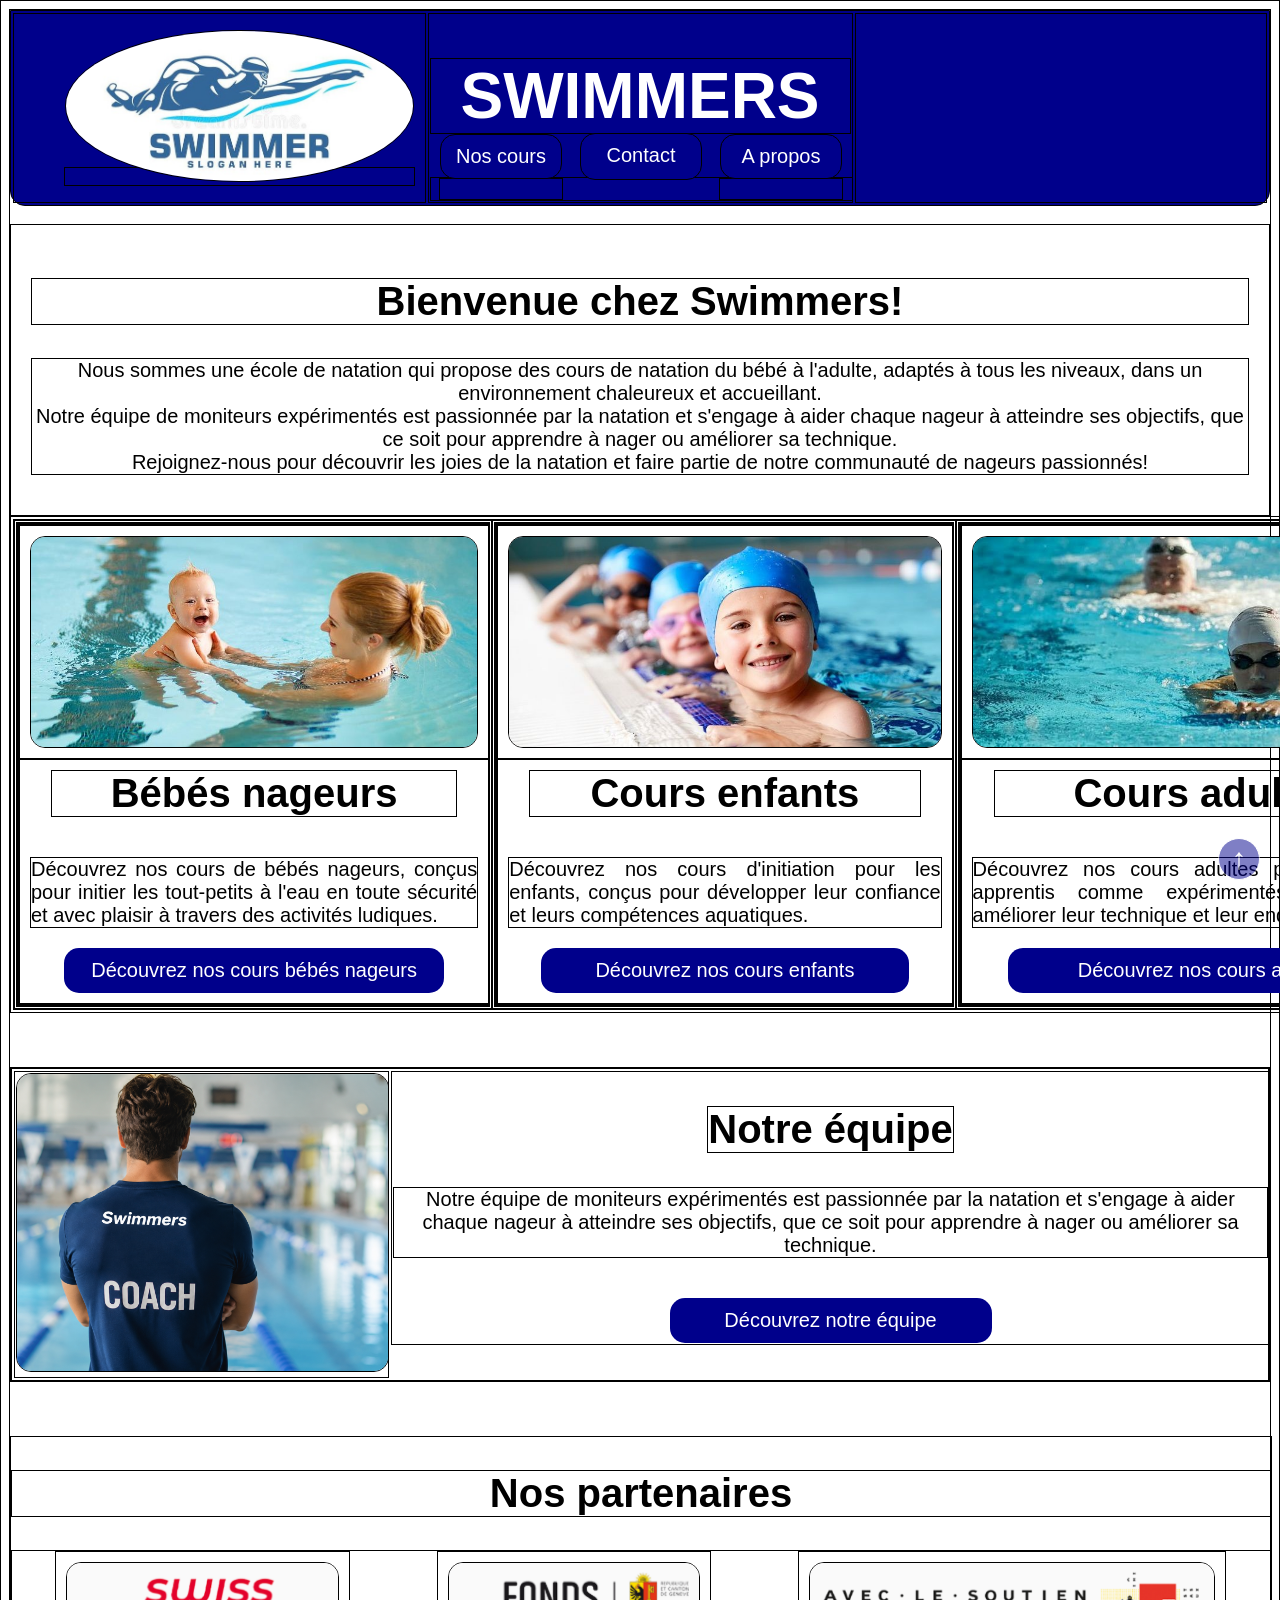
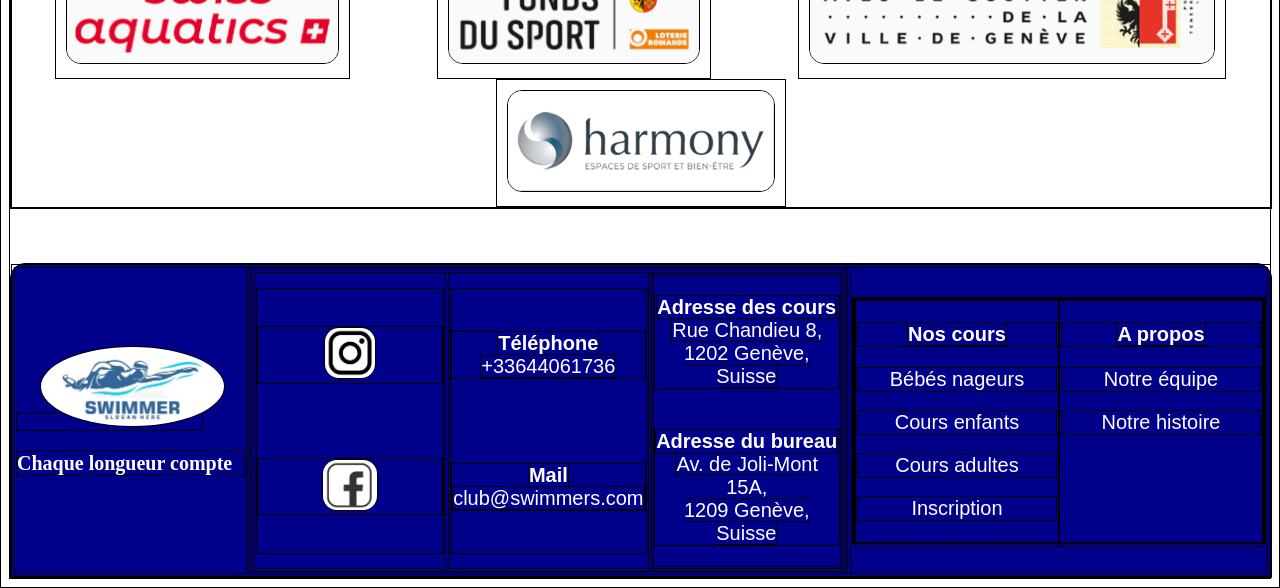
==== commit f3b51bf4: "layout <=1200px et <=600px terminé" ====
--- a/index.html
+++ b/index.html
@@ -5,7 +5,8 @@
     <meta name="viewport" content="width=device-width, initial-scale=1.0">
 
     <link rel="stylesheet" href="./ressources/stylesheet.css">
-    <link rel="stylesheet" href="./ressources/layout.css">
+    <link rel="stylesheet" href="./ressources/layout_max_1200px.css">
+    <link rel="stylesheet" href="./ressources/layout_max_600px.css">
     <script src="./ressources/script.js" type="text/javascript" defer></script>
 
     <link rel="icon" href="./ressources/images/logo.jfif" />
@@ -46,7 +47,7 @@
                     <!--menu deroulant pour le bouton "a propos"-->
                     <div class="menu_deroulant">
                         <a class="nav_link">A propos</a>
-                        <div class="options">
+                        <div class="options" id="options_a_propos">
                             <a href="./notre_equipe.html">Notre équipe</a>
                             <a href="./notre_histoire.html">Notre histoire</a>
                         </div>
@@ -202,11 +203,11 @@
                         <tr>
                             <!--sous-colonne des réseaux sociaux-->
                             <td class="contact">
-                                <div class="contact_content">
-                                    <a href="https://www.instagram.com/" target="_blank">
+                                <div class="contact_content" id="reseaux_sociaux">
+                                    <a href="https://www.instagram.com/" target="_blank" id="resau_social">
                                         <img class="logo_reseaux" src="./ressources/images/instagram.png" alt="logo Instagram">
                                     </a>                                    
-                                    <a href="https://fr-fr.facebook.com/" target="_blank">
+                                    <a href="https://fr-fr.facebook.com/" target="_blank" id="resau_social">
                                         <img class="logo_reseaux" src="./ressources/images/facebook.png" alt="logo Facebook">
                                     </a>
                                 </div>
@@ -214,7 +215,7 @@
 
                             <!--sous-colonne des moyens de contact-->
                             <td class="contact">
-                                <div class="contact_content">
+                                <div class="contact_content" id="contact">
                                     <P>
                                         <strong>Téléphone</strong> <br>
                                         <a href="https://web.whatsapp.com/" target="_blank">
@@ -232,7 +233,7 @@
 
                             <!--sous-colonne de l'adresse-->
                             <td class="contact">
-                                <div class="contact_content">
+                                <div class="contact_content" id="contact">
                                     <p>
                                         <strong>Adresse des cours</strong> <br>
                                         <a href="https://www.google.fr/maps/place/Piscine+de+Chandieu/@46.2171188,6.1306369,17z/data=!3m1!4b1!4m6!3m5!1s0x478c64dd504c1d4f:0x3fdbfd2111fed8a2!8m2!3d46.2171188!4d6.1332118!16s%2Fg%2F11c5j7j0dk?entry=ttu&g_ep=EgoyMDI2MDUyMC4wIKXMDSoASAFQAw%3D%3D" target="_blank">
@@ -268,7 +269,6 @@
                                 <a href="./cours_adultes.html">Cours adultes</a> <br>
                                 <a href="./inscription.html">Inscription</a> <br>
                             </td>
-
                             <!--liens pour la section a propos-->
                             <td>
                                 <p> <strong>A propos</strong></p>
--- a/ressources/stylesheet.css
+++ b/ressources/stylesheet.css
@@ -17,16 +17,6 @@
     font-size: 20px;
     font-family: sans-serif;
 }
-
-
-
-
-
-
-
-
-
-/*------------------------------PAGE D'ACCUEIL------------------------------*/
 
 /*------------------------------Bannière et barre de navigation------------------------------*/
 .banner {
@@ -115,7 +105,6 @@
     min-width: 160px;
     z-index: 100;
     transition: all 0.5s linear;
-    padding-top: 10px;
 }
 
 .menu_deroulant:hover .options {
@@ -178,6 +167,7 @@
     opacity: 1;
 }
 
+/*------------------------------bouton de retour à la page d'accueil------------------------------*/
 .back_home {
     position: fixed;
     bottom: 20px;
@@ -190,7 +180,8 @@
     border-radius: 50%;
     text-align: center;
     align-content: center;
-    font-size: 11px;
+    font-size: 10px;
+    font-family: sans-serif;
     font-weight: bold;
     text-decoration: none;
     transition: all 0.1s ease-in;
@@ -204,203 +195,6 @@
     color: darkblue;
     border: 1px solid darkblue;
     opacity: 1;
-}
-
-
-/*--------------------------------présentation du club------------------------------*/
-
-/*texte de présentation du club*/
-.presentation {
-    text-align: center;
-    padding: 20px;
-}
-
-
-/*------------------------------présentation des cours proposés: bébés, enfants, adultes------------------------------*/
-
-/*conteneur du tableau de présentation des cours*/
-.presentation_sections_container {
-    width: 100%;
-    align-items: center;
-}
-
-.presentation_sections_container tr {
-    width: 100%;
-    display: flex;
-    flex-direction: row;
-}
-
-/*tableaux de présentation des cours*/
-.tableau_cours {
-    display: flex;
-    flex-direction: column;
-    width: 100%;
-}
-
-.tableau_cours tr {
-    display: flex;
-    flex-direction: column;
-}
-
-.tableau_cours td {
-    display: flex;
-    flex-direction: column;
-    justify-content: center;
-    padding: 10px;
-}
-
-.tableau_cours img {
-    display: flex;
-    width: auto;
-    height: 210px;
-    border-radius: 15px;
-    transition: all 0.3s linear;
-    cursor: pointer;
-}
-
-.tableau_cours img:hover {
-    transform: scale(1.05);
-    box-shadow: 0 10px 10px rgba(0, 0, 0, 1);
-}
-
-.tableau_cours h2 {
-    width: 90%;
-    margin: 0 auto 20px;
-    text-align: center;
-    justify-content: center;
-}
-
-.tableau_cours p {
-    text-align: justify;
-}
-
-/* textes et boutons "plus d'informations" des sections: cachés par défaut, s'affichent en fondu (JS) */
-.texte_cours {
-    /*opacity: 0;*/
-    transition: all 1s linear;
-}
-
-.plus_infos {
-    width: 80%;
-    padding: 10px;
-    margin-left: auto;
-    margin-right: auto;
-    border-radius: 15px;
-    text-decoration: none;
-    color: white;
-    font-family: sans-serif;
-    background-color: darkblue;
-    border: 1px solid transparent;
-    font-size: 20px;
-    text-align: center;
-    display: block;
-    cursor: pointer;
-    transition: all 0.5s linear;
-    /*opacity: 0;*/
-}
-
-.plus_infos:hover {
-    background-color: white;
-    color: darkblue;
-    border: 1px solid darkblue;
-}
-
-
-/*------------------------------présentation de l'équipe------------------------------*/
-
-/*conteneur principal*/
-.equipe {
-    display: flex;
-    align-items: center;
-}
-
-/*conteneur de l'image du moniteur*/
-.coach_img {
-    width: 30%;
-    height: auto;
-    padding: 10px;
-}
-
-.coach_img img {
-    width: 100%;
-    height: auto;
-    border-radius: 15px;
-}
-
-/*conteneur de la description du moniteur et du bouton "plus d'informations"*/
-.coach_description {
-    flex-direction: column;
-    display: flex;
-    align-items: center;
-    width: 100%;
-}
-
-.coach_description h2 {
-    text-align: center;
-    justify-content: center;
-}
-
-.coach_description p {
-    text-align: center;
-    justify-content: center;
-    position: relative;
-    top: -20px;
-}
-
-/*bouton "plus_infos_equipe" = ".plus_infos" mais constamment visible*/
-.plus_infos_equipe {
-    width: 300px;
-    padding: 10px;
-    border-radius: 15px;
-    text-decoration: none;
-    color: white;
-    font-family: sans-serif;
-    background-color: darkblue;
-    border: 1px solid transparent;
-    font-size: 20px;
-    text-align: center;
-    justify-content: center;
-    display: block;
-    cursor: pointer;
-    transition: all 0.5s linear;
-}
-
-.plus_infos_equipe:hover {
-    background-color: white;
-    color: darkblue;
-    border: 1px solid darkblue;
-}
-
-
-
-/*------------------------------partenaires------------------------------*/
-.partenaires {
-    display: flex;
-    align-items: center;
-    justify-content: center;
-    flex-wrap: wrap;
-    width: 100%;
-}
-
-.partenaires h2 {
-    text-align: center;
-    justify-content: center;
-    width: 100%;
-}
-.logo_partenaire {
-    display: flex;
-    flex-wrap: wrap;
-    justify-content: space-around;
-    align-items: center;
-    width: 100%;
-    height: auto;
-}
-
-.logo_partenaire img {
-    width: auto;
-    height: 100px;
-    border-radius: 15px;
-    margin: 10px;
 }
 
 /*------------------------------footer------------------------------*/
@@ -543,7 +337,206 @@
 
 
 
-    /*------------------------------PAGE DES BEBES NAGEURS------------------------------*/
+/*------------------------------PAGE D'ACCUEIL------------------------------*/
+
+/*--------------------------------présentation du club------------------------------*/
+
+/*texte de présentation du club*/
+.presentation {
+    text-align: center;
+    padding: 20px;
+}
+
+
+/*------------------------------présentation des cours proposés: bébés, enfants, adultes------------------------------*/
+
+/*conteneur du tableau de présentation des cours*/
+.presentation_sections_container {
+    width: 100%;
+    align-items: center;
+}
+
+.presentation_sections_container tr {
+    width: 100%;
+    display: flex;
+    flex-direction: row;
+}
+
+/*tableaux de présentation des cours*/
+.tableau_cours {
+    display: flex;
+    flex-direction: column;
+    width: 100%;
+}
+
+.tableau_cours tr {
+    display: flex;
+    flex-direction: column;
+}
+
+.tableau_cours td {
+    display: flex;
+    flex-direction: column;
+    justify-content: center;
+    padding: 10px;
+}
+
+.tableau_cours img {
+    display: flex;
+    width: auto;
+    height: 210px;
+    border-radius: 15px;
+    transition: all 0.3s linear;
+    cursor: pointer;
+}
+
+.tableau_cours img:hover {
+    transform: scale(1.05);
+    box-shadow: 0 10px 10px rgba(0, 0, 0, 1);
+}
+
+.tableau_cours h2 {
+    width: 90%;
+    margin: 0 auto 20px;
+    text-align: center;
+    justify-content: center;
+}
+
+.tableau_cours p {
+    text-align: justify;
+}
+
+/* textes et boutons "plus d'informations" des sections: cachés par défaut, s'affichent en fondu (JS) */
+.texte_cours {
+    /*opacity: 0;*/
+    transition: all 1s linear;
+}
+
+.plus_infos {
+    width: 80%;
+    padding: 10px;
+    margin-left: auto;
+    margin-right: auto;
+    border-radius: 15px;
+    text-decoration: none;
+    color: white;
+    font-family: sans-serif;
+    background-color: darkblue;
+    border: 1px solid transparent;
+    font-size: 20px;
+    text-align: center;
+    display: block;
+    cursor: pointer;
+    transition: all 0.5s linear;
+    /*opacity: 0;*/
+}
+
+.plus_infos:hover {
+    background-color: white;
+    color: darkblue;
+    border: 1px solid darkblue;
+}
+
+
+/*------------------------------présentation de l'équipe------------------------------*/
+
+/*conteneur principal*/
+.equipe {
+    display: flex;
+}
+
+/*conteneur de l'image du moniteur*/
+.coach_img {
+    width: 30%;
+    height: auto;
+}
+
+.coach_img img {
+    width: 100%;
+    height: auto;
+    border-radius: 15px;
+}
+
+/*conteneur de la description du moniteur et du bouton "plus d'informations"*/
+.coach_description {
+    flex-direction: column;
+    display: flex;
+    align-items: center;
+    width: 100%;
+}
+
+.coach_description h2 {
+    text-align: center;
+    justify-content: center;
+}
+
+.coach_description p {
+    text-align: center;
+    justify-content: center;
+    position: relative;
+    top: -20px;
+}
+
+/*bouton "plus_infos_equipe" = ".plus_infos" mais constamment visible*/
+.plus_infos_equipe {
+    width: 300px;
+    padding: 10px;
+    border-radius: 15px;
+    text-decoration: none;
+    color: white;
+    font-family: sans-serif;
+    background-color: darkblue;
+    border: 1px solid transparent;
+    font-size: 20px;
+    text-align: center;
+    justify-content: center;
+    display: block;
+    cursor: pointer;
+    transition: all 0.5s linear;
+}
+
+.plus_infos_equipe:hover {
+    background-color: white;
+    color: darkblue;
+    border: 1px solid darkblue;
+}
+
+
+
+/*------------------------------partenaires------------------------------*/
+.partenaires {
+    display: flex;
+    align-items: center;
+    justify-content: center;
+    flex-wrap: wrap;
+    width: 100%;
+}
+
+.partenaires h2 {
+    text-align: center;
+    justify-content: center;
+    width: 100%;
+}
+.logo_partenaire {
+    display: flex;
+    flex-wrap: wrap;
+    justify-content: space-around;
+    align-items: center;
+    width: 100%;
+    height: auto;
+}
+
+.logo_partenaire img {
+    width: auto;
+    height: 100px;
+    border-radius: 15px;
+    margin: 10px;
+}
+
+
+
+
+/*------------------------------PAGE DES BEBES NAGEURS------------------------------*/
 
 /*image de bébés nageurs avec le nom du cours dessus*/
 .titre_cours_bebes {
@@ -552,6 +545,7 @@
     background-image: url(./images/cours_bebes_nageurs.jpg);
     background-size: cover;
     align-content: center;
+    justify-content: center;
 }
 
 .titre_cours {
@@ -647,6 +641,10 @@
     align-content: space-around;
 }
 
+#un_critere {
+    height: 62.5px;
+}
+
 .apprentissages p {
     margin-left: 100px;
     font-weight: bold;
@@ -698,11 +696,6 @@
 }
 
 /*Réutilisation des mêmes paramètres que pour le titre du cours sur l'image*/
-
-/*image de l'emploi du temps*/
-.emploi_du_temps {
-    width: 90%;
-}
 
 /*------------------------------formulaire d'inscription------------------------------*/
 
@@ -766,6 +759,11 @@
     transition:all 05s linear; 
 }
 
+/*image de l'emploi du temps*/
+.emploi_du_temps {
+    width: 90%;
+}
+
 select {
     width: 300px;
     height: 50px;
@@ -872,6 +870,25 @@
     text-decoration: underline;
 }
 
+/*un tableau contenant les maps frame*/
+.maps_frame_content {
+    width: 100%;
+}
+
+.maps_frame_content tr {
+    width: 100%;
+}
+
+/*tableau pour chaque maps frame, necessaire pour le layout sur petit écran*/
+.maps_frame_content_in {
+    width: 100%;
+}
+
+.maps_frame_content_in tr {
+    display: flex;
+    flex-direction: column;
+}
+
 .maps_frame {
     text-align: center;
 }
--- a/ressources/layout_max_1200px.css
+++ b/ressources/layout_max_1200px.css
@@ -0,0 +1,372 @@
+/*------------------------------CSS POUR TAILLE D'ECRAN EGALE OU INFERIEURE A 1200px------------------------------*/
+@media only screen and (max-width: 1200px) {
+
+    /*------------------------------HEADER------------------------------*/
+    /*suppression du logo*/
+    .logo_container {
+        width: 0;
+    }
+
+    .logo {
+        display: none;
+    }
+
+    /*le nom du club et la barre de navigation prennent 100% de la largeur*/
+    .club_name_container {
+        display: flex;
+        flex-wrap: wrap;
+        justify-content: center;
+        width: 100%;
+        height: 50%;
+    }
+
+    .empty_column {
+        width: 0;
+    }
+
+    /*------------------------------FOOTER------------------------------*/
+    /*footer mit à la verticale*/
+    .footer {
+        width: 100%;
+    }
+
+    .footer tr {
+        display: flex;
+        flex-direction: column;
+    }
+
+    /*colonne 1 => ligne 1 : logo et slogan*/
+    .footer_logo {
+        width: 100%;
+        display: flex;
+        justify-content: center;
+        align-items: center;
+        padding-top: 20px;
+    }
+
+        .footer_logo img {
+            height: 200px;
+            width: auto;
+            margin-left: auto;
+            margin-right: auto;
+            left: 0;
+        }
+
+        .footer_logo h3 {
+            text-align: center;
+            font-size: 30px;
+        }
+
+    /*colonne 2 => ligne 2 : contact*/
+    .footer_contact {
+        width: 100%;
+    }
+
+        .contact {
+            width: 100%;
+        }
+
+        .contact_content {
+            flex-direction: row;
+            justify-content: space-around;
+        }
+
+        .contact_content a, .contact_content p {
+            width: 200px;
+        }
+
+    /*colonne 3 => ligne 3 : Menu de navigation*/
+    .footer_nav_menu {
+        width: 100%;
+    }
+
+        .footer_nav_menu table {
+            width: 100%;
+        }
+
+        .footer_nav_menu tr {
+            width: 100%;
+            flex-direction: row;
+        }
+
+        .footer_nav_menu p {
+            width: 100%;
+        }
+
+        .footer_nav_menu a {
+            width: 100%;
+        }
+
+        /*bouton d'accueil*/
+        .back_home {
+            display: block;
+        }
+    
+    
+    
+    
+    
+    
+    
+    
+    
+    /*------------------------------PAGE D'ACCUEIL------------------------------*/
+
+    /*------------------------------présentation des cours proposés: bébés, enfants, adultes------------------------------*/
+    .presentation_sections_container tr {
+        display: flex;
+        flex-direction: column;
+    }
+
+    .tableau_cours img {
+        width: 95%;
+        min-width: 300px;
+        height: auto;
+        margin-left: auto;
+        margin-right: auto;
+    }
+
+    /*------------------------------présentation de l'équipe------------------------------*/
+    .equipe {
+        flex-direction: column;
+    }
+
+    .coach_img {
+        width: 100%;
+        display: flex;
+    }
+
+    .coach_img img {
+        height: 300px;
+        min-height: 300px;
+        width: auto;
+        margin-left: auto;
+        margin-right: auto;
+    }
+
+    .coach_description {
+        width: 100%;
+    }
+    
+    
+
+
+    
+    
+    
+    
+    
+    /*------------------------------PAGE BEBES NAGEURS------------------------------*/
+    /*image et titre du cours*/
+    .titre_cours_bebes {
+        height: 300px;
+    }
+
+    .titre_cours {
+        font-size: 60px;
+    }
+
+    /*tableau des cours bébés nageurs*/
+    #tableau_bebes_nageurs {
+        width: 100%;
+    }
+
+    #tableau_bebes_nageurs tr {
+        width: 100%;
+        display: flex;
+        flex-direction: column;
+    }
+
+    .image_cours {
+        width: 100%;
+        display: flex;
+        justify-content: center;
+        align-items: center;
+    }
+
+    .image_cours img{
+        width: 200px;
+        height: auto;
+        display: block;
+        margin: 0 auto;
+    }
+
+    .description_cours {
+        width: 100%;
+        padding: 0;
+    }
+
+    .description_cours h2 {
+        text-align: center;
+    }
+
+    .description_cours p {
+        padding: 10px;
+        text-align: justify;
+    }
+
+
+
+
+
+
+
+
+
+    /*------------------------------PAGE COURS ENFANTS------------------------------*/
+    .titre_cours_enfants {
+        height: 300PX;
+    }
+
+    /*tableau avec l'image du niveau, le nom et la description du cours*/
+    .niveau_cours tr {
+        display: flex;
+        flex-direction: column;
+        padding-top: 20px;
+    }
+
+    .apprentissages {
+        background-size: 100% 150px;
+        height: 150px;
+    }
+
+    #un_critere {
+        height: 75px;
+    }
+
+    .apprentissages p {
+        margin-left: 6%;
+    }
+
+
+
+
+
+
+
+
+
+    /*------------------------------PAGE COURS ADULTES------------------------------*/
+    .titre_cours_adultes {
+        height: 300px;
+    }
+
+    /*images des cours remplacée par d'autres en format paysage*/
+    #image_plus_1000px {
+        display: none;
+    }
+    
+    #image_aquaphobie_content {
+        background-image: url(./images/adultes_aquaphobie_1000px.png);
+        background-size: cover;
+        width: 98%;
+        height: 360px;
+        border-radius: 15px;
+        display: flex;
+        margin-left: auto;
+        margin-right: auto;   
+    }
+
+    #image_crawl_content {
+        background-image: url(./images/adultes_apprentissage_1000px.png);
+        background-size: cover;
+        width: 98%;
+        height: 300px;
+        border-radius: 15px;
+        display: flex;
+        margin-left: auto;
+        margin-right: auto;
+    }
+
+    #image_butterfly_content {
+        background-image: url(./images/adultes_perfectionnement_1000px.png);
+        background-size: cover;
+        width: 98%;
+        height: 300px;
+        border-radius: 15px;
+        display: flex;
+        margin-left: auto;
+        margin-right: auto;
+    }
+
+
+
+
+
+
+
+
+
+    /*------------------------------PAGE INSCRIPTION------------------------------*/
+    .titre_inscription {
+        height: 300px;
+    }
+
+    /*formulaire d'inscription*/
+    .inscription_in tr {
+        display: flex;
+        flex-wrap: wrap;
+    }
+
+    .inscription_in td {
+        display: flex;
+    }
+
+
+
+
+
+
+
+
+
+    /*------------------------------PAGE CONTACT------------------------------*/
+    .titre_contact {
+        height: 300px;
+    }
+
+    .titre_cours_contact {
+        font-size: 60px;
+    }
+
+    /*tableau des frames maps*/
+    .maps_frame_content tr {
+        display: flex;
+        flex-direction: row;
+    }
+
+    .maps_frame_content td {
+        width: 100%;
+    }
+
+    .maps_frame_content_in tr {
+        flex-direction: column;
+    }
+
+
+
+
+
+
+
+
+
+    /*------------------------------PAGE NOTRE EQUIPE------------------------------*/
+    .inscription tr {
+        display: flex;
+        flex-direction: column;
+    }
+
+
+
+
+
+
+
+
+
+    /*------------------------------PAGE NOTRE HISTOIRE------------------------------*/
+    .image_de_fond_notre_histoire {
+        height: 300px;
+    }
+}
--- a/ressources/layout_max_600px.css
+++ b/ressources/layout_max_600px.css
@@ -0,0 +1,198 @@
+/*------------------------------CSS POUR TAILLE D'ECRAN EGALE OU INFERIEURE A 600px------------------------------*/
+@media only screen and (max-width: 600px) {
+
+    /*------------------------------HEADER------------------------------*/    
+    /*le menu déroulant du bouton à propos est trop vers la droite, on le déplace sur la geuche pour qu'il rentre dans l'écran*/
+    #options_a_propos {
+        right: 0;
+    }
+
+    /*------------------------------FOOTER------------------------------*/
+    /*ligne du logo*/
+        .footer_logo img {
+            height: 100px;
+        }
+
+        .footer_logo h3 {
+            font-size: 20px;
+        }
+    
+    /*ligne 2: contact
+    les lignes des reseaux sociaux et du mail et téléphone se mettent à la verticale*/
+    #contact {
+        flex-direction: column;
+    }
+
+    #contact p {
+        margin-left: auto;
+        margin-right: auto;
+    }
+
+    .footer_nav_menu tr {
+        flex-direction: column;
+    }
+
+    /*les logos instagram et facebook sont proches l'un de l'autre*/
+    #reseaux_sociaux {
+        justify-content: center;
+    }
+
+    #resau_social {
+        width: 100px;
+    }
+
+
+
+
+
+
+
+
+
+    /*------------------------------PAGE D'ACCUEIL (INDEX)------------------------------*/
+    /*section: notre équipe*/
+
+
+    /*section: nos partenaires*/
+    /*les logos des partenaires doivent avoir une taille fixe*/
+    .logo_partenaire img {
+        width: 300px;
+        height: auto;
+    }
+
+
+
+
+
+
+
+
+
+    /*------------------------------PAGE BEBES NAGEURS------------------------------*/
+
+    .titre_cours_bebes {
+        width: 100%;
+        height: 200px;
+    }
+
+    .titre_cours {
+        font-size: 40px;
+    }
+
+    
+    
+    
+    
+    
+    
+    
+    
+    /*------------------------------PAGE COURS ENFANTS------------------------------*/
+    .titre_cours_enfants {
+        width: 100%;
+        height: 200px;
+    }
+
+    /*taille des div "lignes d'eau" à régler en fonction de la taille des p*/
+    .apprentissages {
+        justify-content: center;
+    }
+
+
+
+
+
+
+
+
+
+    /*------------------------------PAGE COURS ADULTES------------------------------*/
+    .titre_cours_adultes {
+        width: 100%;
+        height: 200px;
+    }
+
+    #titre_cours_adultes {
+        color: white;
+    }
+
+    /*images des cours*/
+    #image_aquaphobie_content {
+        height: 250px;;
+    }
+
+    #image_crawl_content {
+        height: 200px;
+    }
+
+    #image_butterfly_content {
+        height: 200px;
+
+    }
+
+
+
+
+
+
+
+
+
+    /*------------------------------PAGE INSCRIPTION------------------------------*/
+    /*image et nom de la page*/
+    .titre_inscription {
+        width: 100%;
+        height: 200px;
+    }
+
+    #titre_inscription {
+        color: white;
+    }
+
+    /*emplacement des champs du formulaire au centre*/
+    .inscription_in td {
+        display: block;
+        margin-left: auto;
+        margin-right: auto;
+    }
+
+
+
+
+
+
+
+
+
+    /*------------------------------PAGE CONTACT------------------------------*/
+    /*image et nom de la page*/
+    .titre_contact {
+        width: 100%;
+        height: 200px;
+    }
+
+    .titre_cours_contact {
+        font-size: 40px;
+    }
+
+    /*tablau des maps frame*/
+    .maps_frame_content tr {
+        display: flex;
+        flex-direction: column;
+    }
+
+
+
+
+
+
+
+
+
+    /*------------------------------PAGE NOTRE HISTOIRE------------------------------*/
+    /*image et nom de la page*/
+    .image_de_fond_notre_histoire {
+        width: 100%;
+        height: 200px;
+    }
+}
